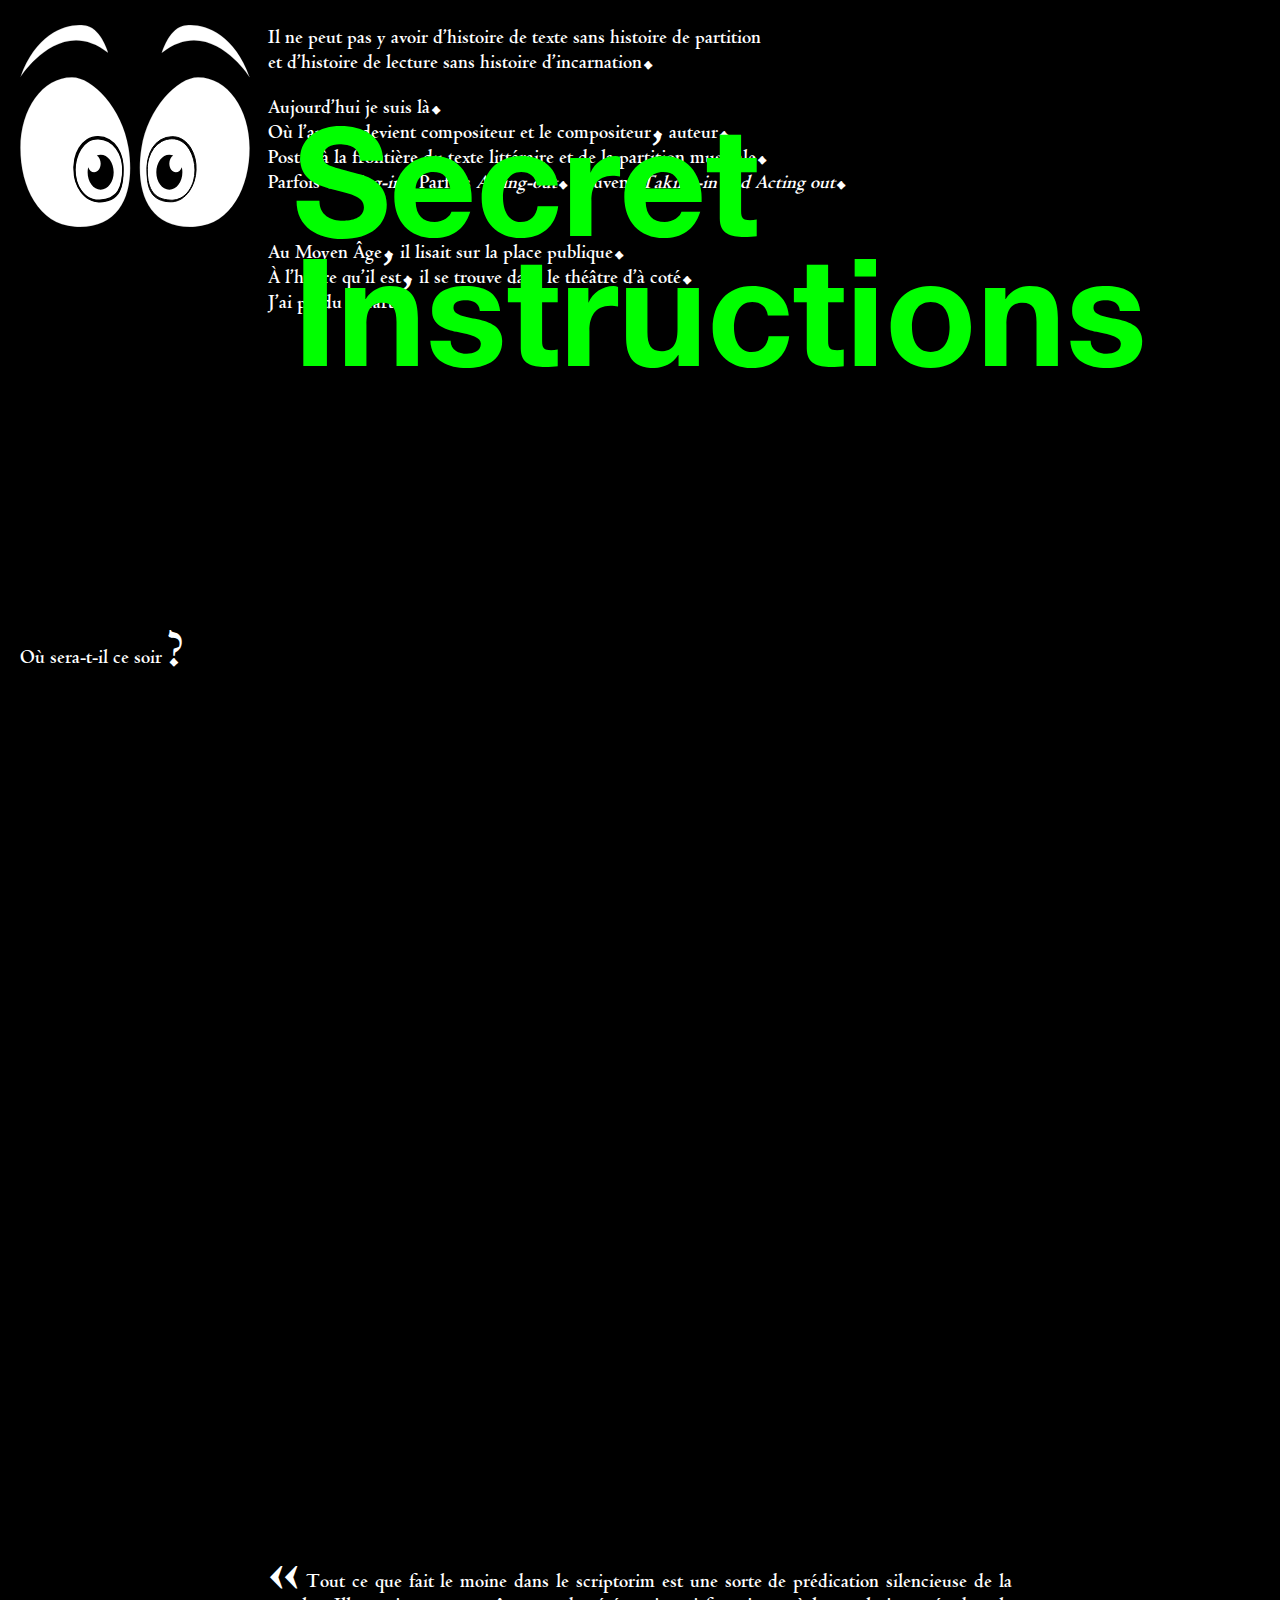
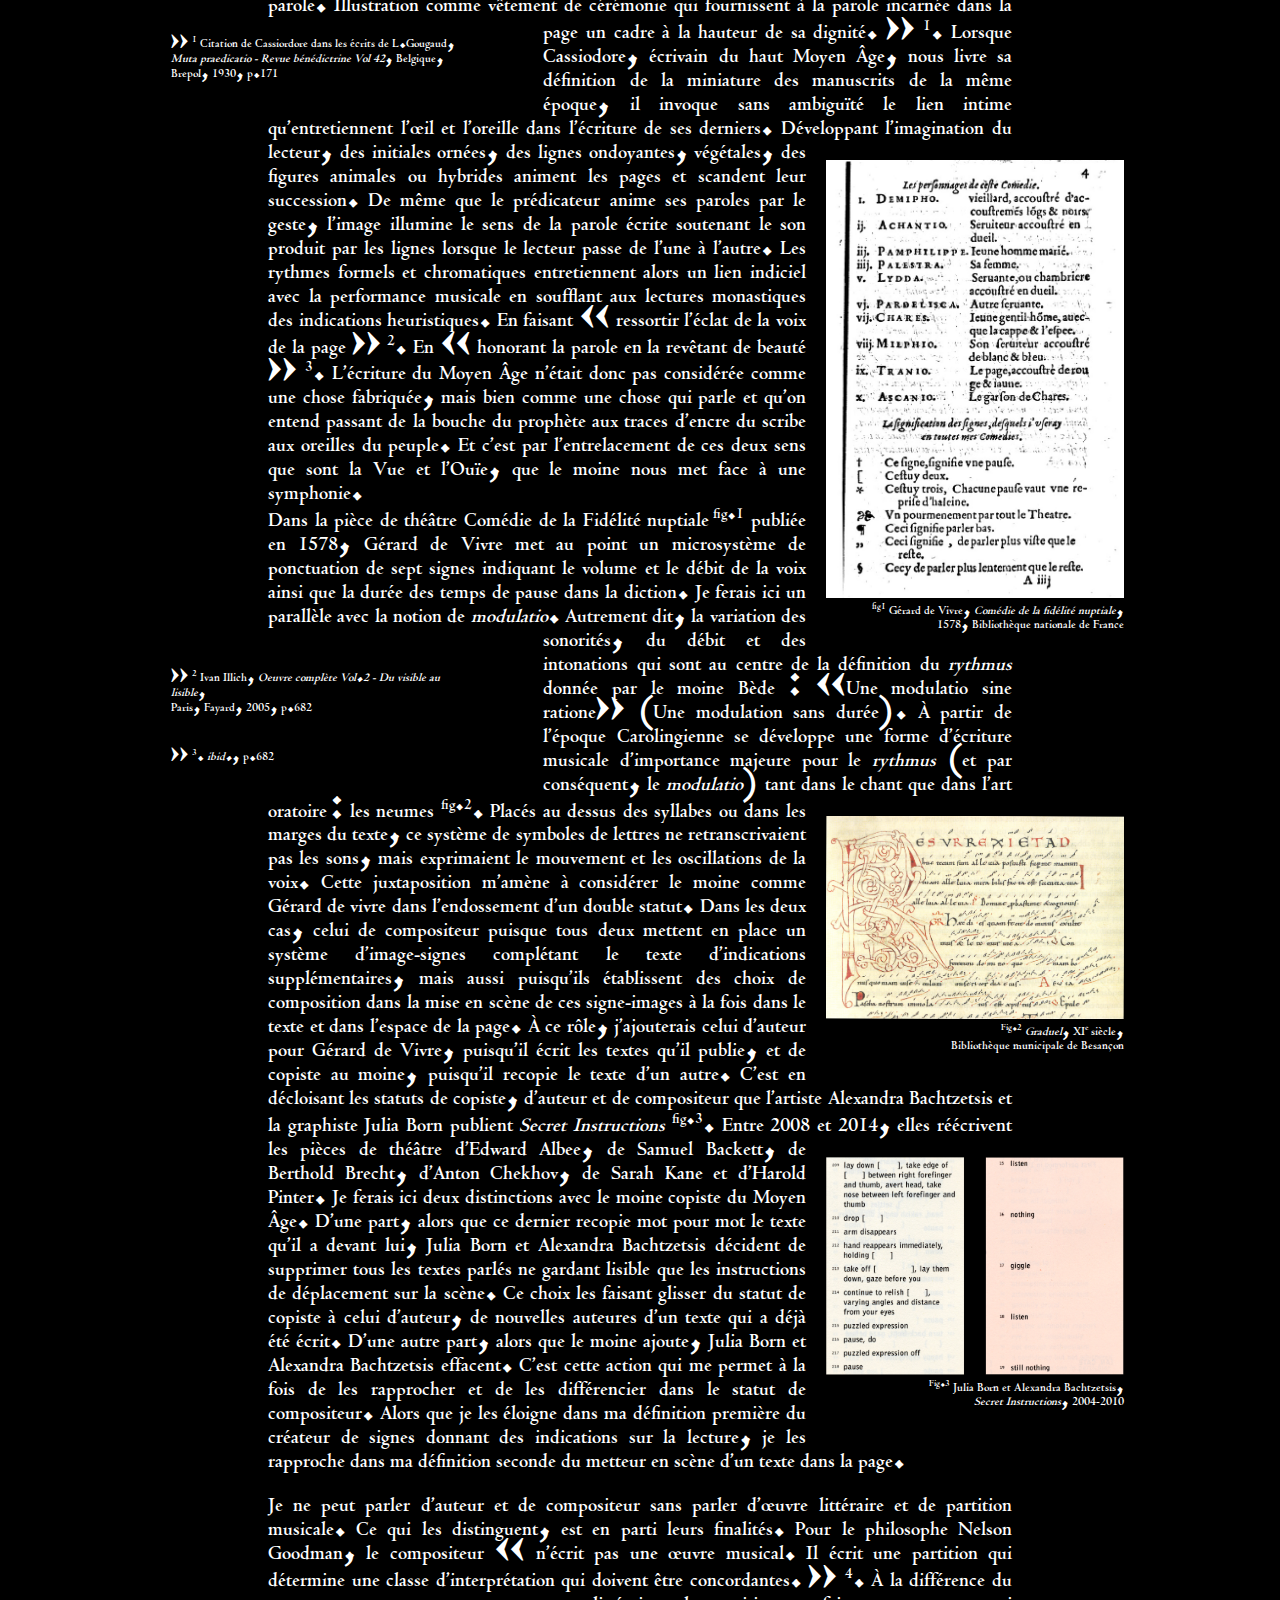
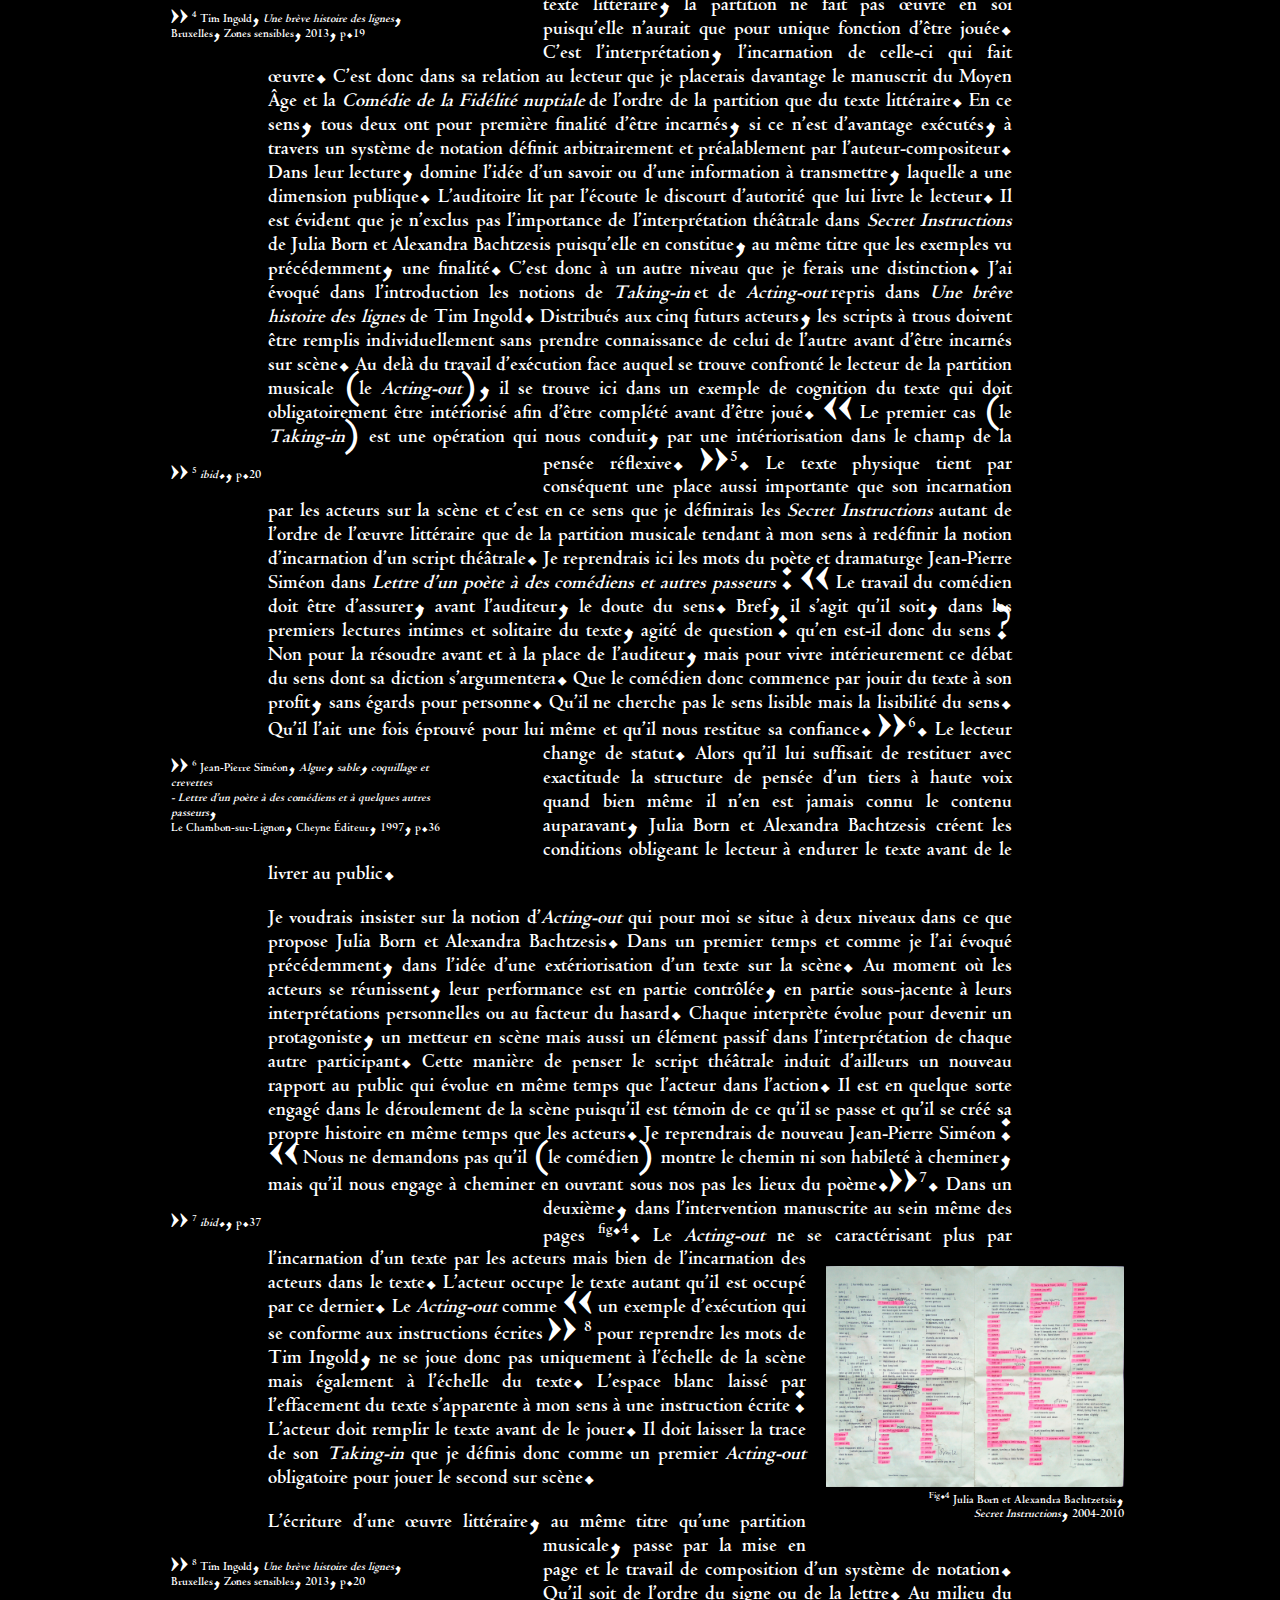
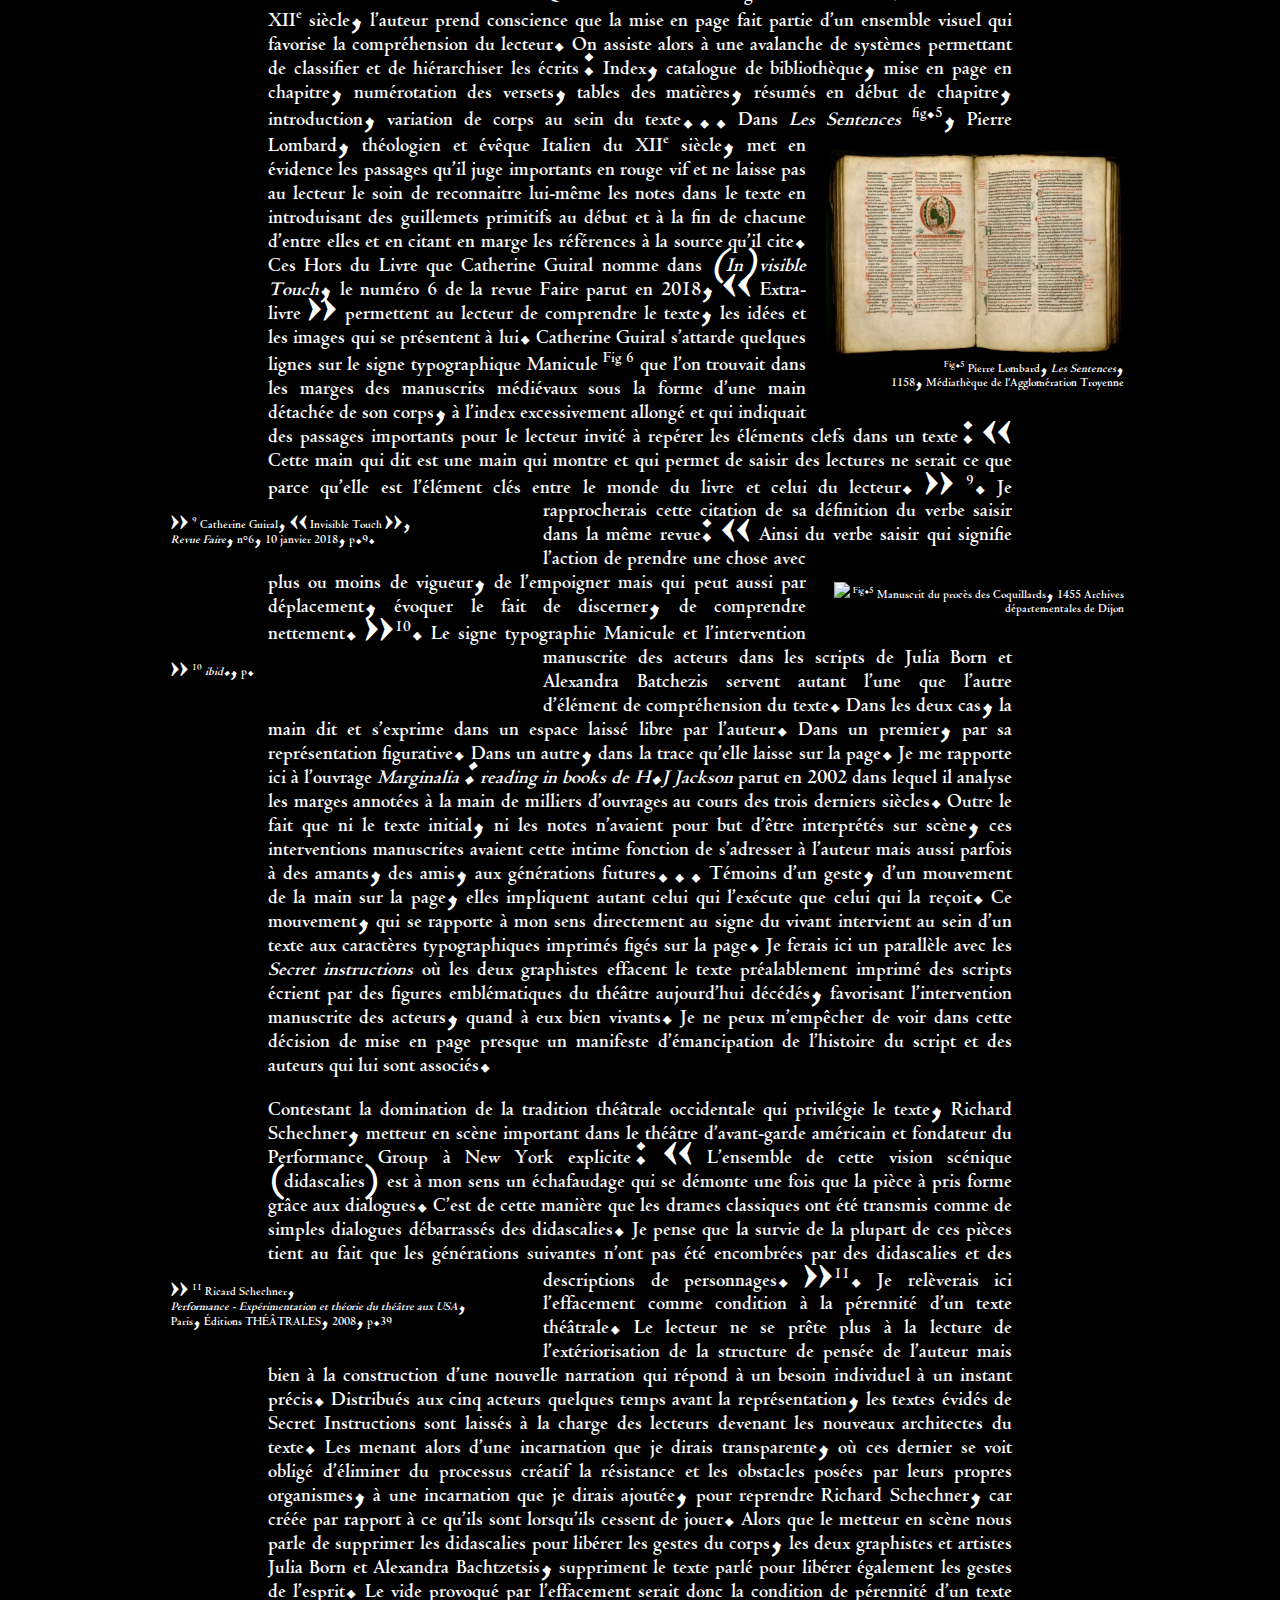
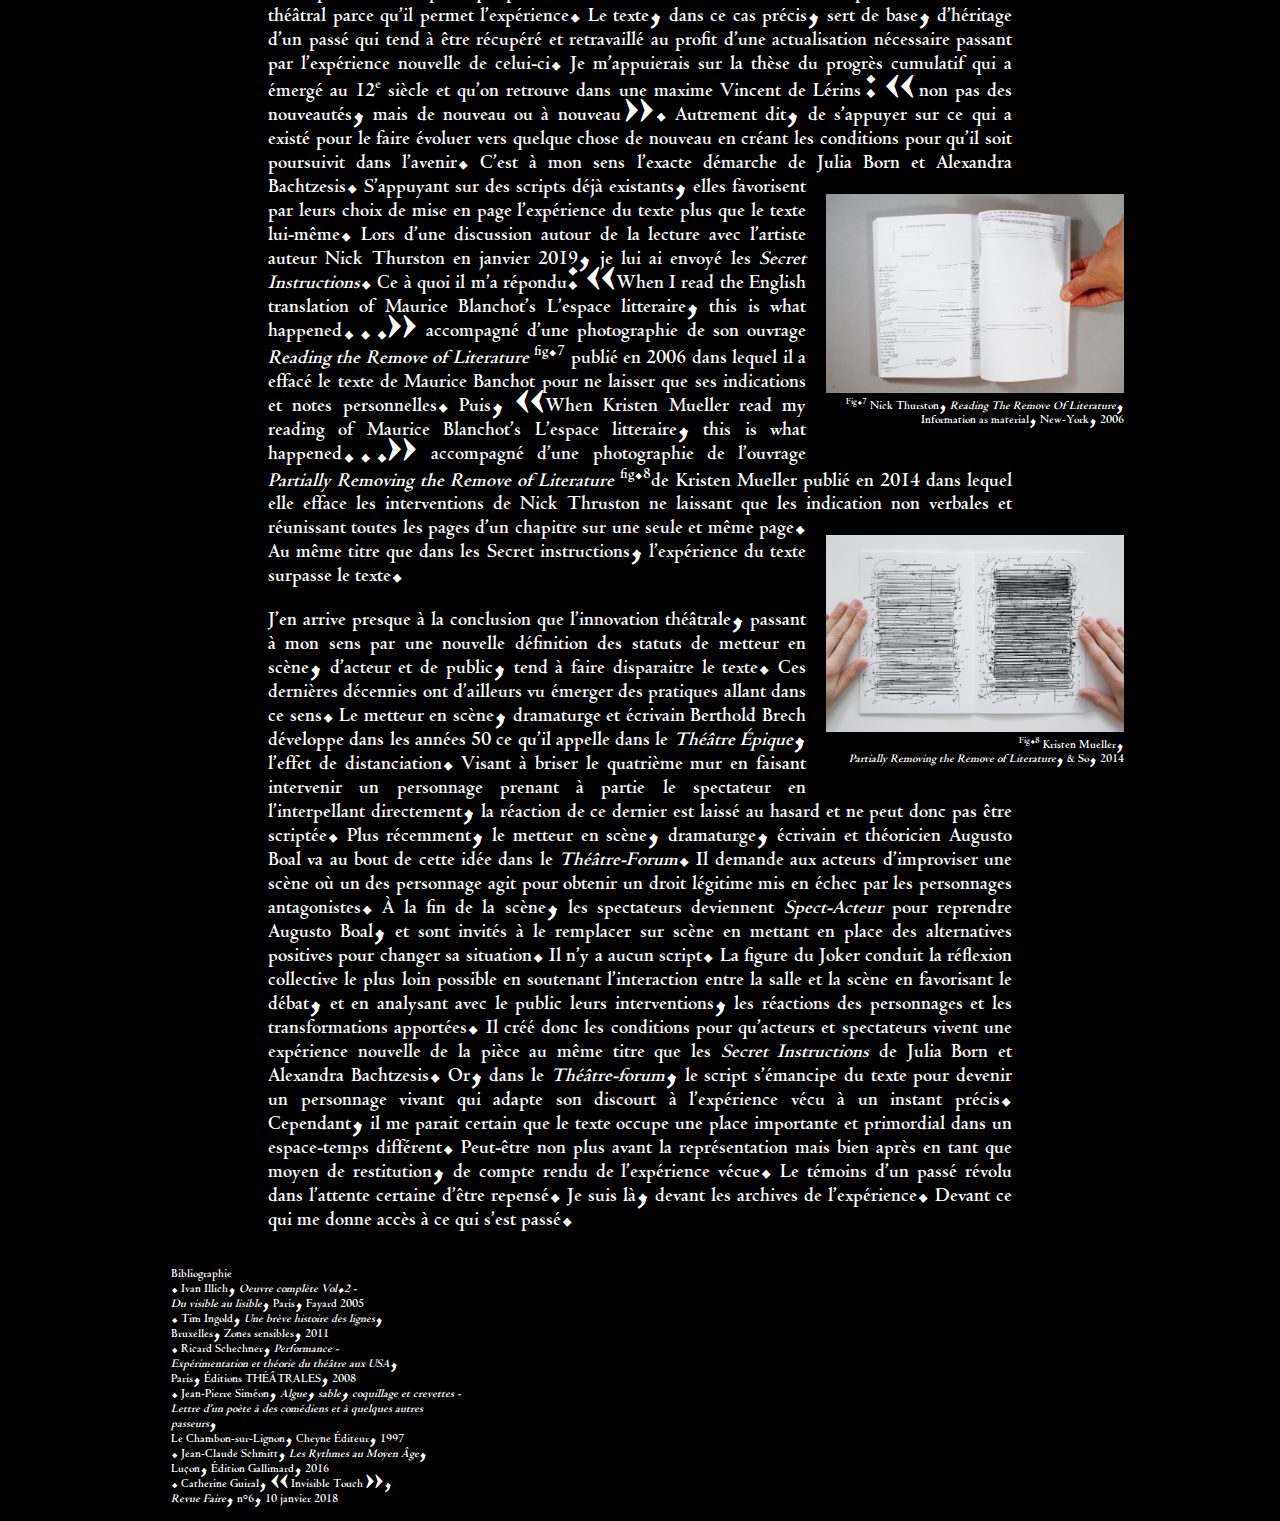
==== secretinstructions.html @ 01f05ad4 "03/06" ====
<!DOCTYPE html>
<html xmlns="http://www.w3.org/1999/xhtml" lang="" xml:lang="">
<head>
  <meta charset="utf-8" />
  <meta name="generator" content="pandoc" />
  <meta name="viewport" content="width=device-width, initial-scale=1.0, user-scalable=yes" />
  <title>Secret Instructions</title>
  <style>
      code{white-space: pre-wrap;}
      span.smallcaps{font-variant: small-caps;}
      span.underline{text-decoration: underline;}
      div.column{display: inline-block; vertical-align: top; width: 50%;}
  </style>
  <link rel="stylesheet" href="CSS/CSS.css" />
  <!--[if lt IE 9]>
    <script src="//cdnjs.cloudflare.com/ajax/libs/html5shiv/3.7.3/html5shiv-printshiv.min.js"></script>
  <![endif]-->
</head>
<body>
<header id="title-block-header">
<h1 class="title">Secret<br>Instructions</h1>
</header>
<div class="eyes">
<p><img src="Images/bigeyes3.svg" /></p>
</div>
<div class="p1">
<p>Il ne peut pas y avoir d’histoire de texte sans histoire de partition <br> et d’histoire de lecture sans histoire d’incarnation.</p>
<p>Aujourd’hui je suis là. <br> Où l’auteur devient compositeur et le compositeur, auteur. <br>Postée à la frontière du texte littéraire et de la partition musicale. <br>Parfois <em>Taking-in</em>. Parfois <em>Acting-out</em>. Souvent <em>Taking-in and Acting out</em>.</p>
<p><br>Au Moyen Âge, il lisait sur la place publique. <br>À l’heure qu’il est, il se trouve dans le théâtre d’à coté. <br>J’ai perdu la carte.</p>
</div>
<div class="p2">
<p>Où sera-t-il ce soir ?</p>
</div>
<p>« Tout ce que fait le moine dans le scriptorim est une sorte de prédication silencieuse de la parole. Illustration comme vêtement de cérémonie qui fournissent à la parole incarnée dans la page un cadre à la hauteur de sa dignité. » <sup>1</sup>. <span class="habillage"> » <sup>1</sup> Citation de Cassiordore dans les écrits de L.Gougaud, <br> <em>Muta praedicatio - Revue bénédictrine Vol 42</em>, Belgique, <br> Brepol, 1930, p.171</span> Lorsque Cassiodore, écrivain du haut Moyen Âge, nous livre sa définition de la miniature des manuscrits de la même époque, il invoque sans ambiguïté le lien intime qu’entretiennent l’œil et l’oreille dans l’écriture de ses derniers. Développant l’imagination du lecteur, des initiales ornées, des lignes ondoyantes, <span class="habillage-droite"><img src="Images/gdv.jpg" /> <sup>fig1</sup> Gérard de Vivre, <em>Comédie de la fidélité nuptiale</em>, <br> 1578, Bibliothèque nationale de France</span> végétales, des figures animales ou hybrides animent les pages et scandent leur succession. De même que le prédicateur anime ses paroles par le geste, l’image illumine le sens de la parole écrite soutenant le son produit par les lignes lorsque le lecteur passe de l’une à l’autre. Les rythmes formels et chromatiques entretiennent alors un lien indiciel avec la performance musicale en soufflant aux lectures monastiques des indications heuristiques. En faisant « ressortir l’éclat <span class="habillage"> » <sup>2</sup> Ivan Illich, <em>Oeuvre complète Vol.2 - Du visible au lisible</em>, <br> Paris, Fayard, 2005, p.682 </span> de la voix de la page » <sup>2</sup></sup>. En « honorant la parole en la revêtant de beauté » <sup>3</sup>. <span class="habillage"> » <sup>3</sup>. <em>ibid.</em>, p.682 </span> L’écriture du Moyen Âge n’était donc pas considérée comme une chose fabriquée, mais bien comme une chose qui parle et qu’on entend passant de la bouche du prophète aux traces d’encre du scribe aux oreilles du peuple. Et c’est par l’entrelacement de ces deux sens que sont la Vue et l’Ouïe, que le moine nous met face à une symphonie. <br> Dans la pièce de théâtre Comédie de la Fidélité nuptiale <sup>fig.1</sup> publiée en 1578, Gérard de Vivre met au point un microsystème de ponctuation de sept signes indiquant le volume et le débit de la voix ainsi que la durée des temps de pause dans la diction. Je ferais ici un parallèle avec la notion de <em>modulatio</em>. Autrement dit, la variation des sonorités, du débit et des intonations qui sont au centre de la définition du <em>rythmus</em> donnée par le moine Bède : «Une modulatio sine ratione» (Une modulation sans durée). À partir de l’époque Carolingienne se développe une forme d’écriture musicale d’importance majeure pour le <em>rythmus</em> (et par conséquent, le <em>modulatio</em>) tant dans le chant que dans l’art oratoire : les neumes <sup>fig.2</sup>. <span class="habillage-droite"><img src="Images/neumes.png" /> <sup>Fig.2</sup> <em>Graduel</em>, XI<sup>e</sup> siècle, <br> Bibliothèque municipale de Besançon</span> Placés au dessus des syllabes ou dans les marges du texte, ce système de symboles de lettres ne retranscrivaient pas les sons, mais exprimaient le mouvement et les oscillations de la voix. Cette juxtaposition m’amène à considérer le moine comme Gérard de vivre dans l’endossement d’un double statut. Dans les deux cas, celui de compositeur puisque tous deux mettent en place un système d’image-signes complétant le texte d’indications supplémentaires, mais aussi puisqu’ils établissent des choix de composition dans la mise en scène de ces signe-images à la fois dans le texte et dans l’espace de la page. À ce rôle, j’ajouterais celui d’auteur pour Gérard de Vivre, puisqu’il écrit les textes qu’il publie, et de copiste au moine, puisqu’il recopie le texte d’un autre. C’est en décloisant les statuts de copiste, d’auteur et de compositeur que l’artiste Alexandra Bachtzetsis et la graphiste Julia Born publient <em>Secret Instructions</em> <sup>fig.3</sup>. Entre 2008 et 2014, elles réécrivent les pièces de théâtre d’Edward Albee, <span class="habillage-droite"><img src="Images/SecretInstructions3.jpg" /> <sup>Fig.3</sup> Julia Born et Alexandra Bachtzetsis, <br> <em>Secret Instructions</em>, 2004-2010</span> de Samuel Backett, de Berthold Brecht, d’Anton Chekhov, de Sarah Kane et d’Harold Pinter. Je ferais ici deux distinctions avec le moine copiste du Moyen Âge. D’une part, alors que ce dernier recopie mot pour mot le texte qu’il a devant lui, Julia Born et Alexandra Bachtzetsis décident de supprimer tous les textes parlés ne gardant lisible que les instructions de déplacement sur la scène. Ce choix les faisant glisser du statut de copiste à celui d’auteur, de nouvelles auteures d’un texte qui a déjà été écrit. D’une autre part, alors que le moine ajoute, Julia Born et Alexandra Bachtzetsis effacent. C’est cette action qui me permet à la fois de les rapprocher et de les différencier dans le statut de compositeur. Alors que je les éloigne dans ma définition première du créateur de signes donnant des indications sur la lecture, je les rapproche dans ma définition seconde du metteur en scène d’un texte dans la page.</p>
<p>Je ne peut parler d’auteur et de compositeur sans parler d’œuvre littéraire et de partition musicale. Ce qui les distinguent, est en parti leurs finalités. Pour le philosophe Nelson Goodman, le compositeur « n’écrit pas une œuvre musical. Il écrit une partition qui détermine une classe d’interprétation qui doivent être concordantes. » <sup>4</sup>.<span class="habillage"> » <sup>4</sup> Tim Ingold, <em>Une brève histoire des lignes</em>, <br> Bruxelles, Zones sensibles, 2013, p.19 </span> À la différence du texte littéraire, la partition ne fait pas œuvre en soi puisqu’elle n’aurait que pour unique fonction d’être jouée. C’est l’interprétation, l’incarnation de celle-ci qui fait œuvre. C’est donc dans sa relation au lecteur que je placerais davantage le manuscrit du Moyen Âge et la <em>Comédie de la Fidélité nuptiale</em> de l’ordre de la partition que du texte littéraire. En ce sens, tous deux ont pour première finalité d’être incarnés, si ce n’est d’avantage exécutés, à travers un système de notation définit arbitrairement et préalablement par l’auteur-compositeur. Dans leur lecture, domine l’idée d’un savoir ou d’une information à transmettre, laquelle a une dimension publique. L’auditoire lit par l’écoute le discourt d’autorité que lui livre le lecteur. Il est évident que je n’exclus pas l’importance de l’interprétation théâtrale dans <em>Secret Instructions</em> de Julia Born et Alexandra Bachtzesis puisqu’elle en constitue, au même titre que les exemples vu précédemment, une finalité. C’est donc à un autre niveau que je ferais une distinction. J’ai évoqué dans l’introduction les notions de <em>Taking-in</em> et de <em>Acting-out</em> repris dans <em>Une brêve histoire des lignes</em> de Tim Ingold. Distribués aux cinq futurs acteurs, les scripts à trous doivent être remplis individuellement sans prendre connaissance de celui de l’autre avant d’être incarnés sur scène. Au delà du travail d’exécution face auquel se trouve confronté le lecteur de la partition musicale (le <em>Acting-out</em>), il se trouve ici dans un exemple de cognition du texte qui doit obligatoirement être intériorisé afin d’être complété avant d’être joué. « Le premier cas (le <em>Taking-in</em>) est une opération qui nous conduit, par une intériorisation dans le champ de la pensée réflexive. »<sup>5</sup>. <span class="habillage"> » <sup>5</sup> <em>ibid.</em>, p.20 </span> Le texte physique tient par conséquent une place aussi importante que son incarnation par les acteurs sur la scène et c’est en ce sens que je définirais les <em>Secret Instructions</em> autant de l’ordre de l’œuvre littéraire que de la partition musicale tendant à mon sens à redéfinir la notion d’incarnation d’un script théâtrale. Je reprendrais ici les mots du poète et dramaturge Jean-Pierre Siméon dans <em>Lettre d’un poète à des comédiens et autres passeurs</em> : « Le travail du comédien doit être d’assurer, avant l’auditeur, le doute du sens. Bref, il s’agit qu’il soit, dans les premiers lectures intimes et solitaire du texte, agité de question : qu’en est-il donc du sens ? Non pour la résoudre avant et à la place de l’auditeur, mais pour vivre intérieurement ce débat du sens dont sa diction s’argumentera. Que le comédien donc commence par jouir du texte à son profit, sans égards pour personne. Qu’il ne cherche pas le sens lisible mais la lisibilité du sens. Qu’il l’ait une fois éprouvé pour lui même et qu’il nous restitue sa confiance. »<sup>6</sup>. <span class="habillage"> » <sup>6</sup> Jean-Pierre Siméon, <em>Algue, sable, coquillage et crevettes <br> - Lettre d’un poète à des comédiens et à quelques autres passeurs</em>, <br> Le Chambon-sur-Lignon, Cheyne Éditeur, 1997, p.36 </span> Le lecteur change de statut. Alors qu’il lui suffisait de restituer avec exactitude la structure de pensée d’un tiers à haute voix quand bien même il n’en est jamais connu le contenu auparavant, Julia Born et Alexandra Bachtzesis créent les conditions obligeant le lecteur à endurer le texte avant de le livrer au public.</p>
<p>Je voudrais insister sur la notion d’<em>Acting-out</em> qui pour moi se situe à deux niveaux dans ce que propose Julia Born et Alexandra Bachtzesis. Dans un premier temps et comme je l’ai évoqué précédemment, dans l’idée d’une extériorisation d’un texte sur la scène. Au moment où les acteurs se réunissent, leur performance est en partie contrôlée, en partie sous-jacente à leurs interprétations personnelles ou au facteur du hasard. Chaque interprète évolue pour devenir un protagoniste, un metteur en scène mais aussi un élément passif dans l’interprétation de chaque autre participant. Cette manière de penser le script théâtrale induit d’ailleurs un nouveau rapport au public qui évolue en même temps que l’acteur dans l’action. Il est en quelque sorte engagé dans le déroulement de la scène puisqu’il est témoin de ce qu’il se passe et qu’il se créé sa propre histoire en même temps que les acteurs. Je reprendrais de nouveau Jean-Pierre Siméon : « Nous ne demandons pas qu’il (le comédien) montre le chemin ni son habileté à cheminer, mais qu’il nous engage à cheminer en ouvrant sous nos pas les lieux du poème.»<sup>7</sup>. <span class="habillage"> » <sup>7</sup> <em>ibid.</em>, p.37 </span> Dans un deuxième, dans l’intervention manuscrite au sein même des pages <sup>fig.4</sup>. </sup><span class="habillage-droite"><img src="Images/SecretInstructions2.jpg" /> <sup>Fig.4</sup> Julia Born et Alexandra Bachtzetsis, <br> <em>Secret Instructions</em>, 2004-2010</span> Le <em>Acting-out</em> ne se caractérisant plus par l’incarnation d’un texte par les acteurs mais bien de l’incarnation des acteurs dans le texte. L’acteur occupe le texte autant qu’il est occupé par ce dernier. Le <em>Acting-out</em> comme « un exemple d’exécution qui se conforme aux instructions écrites » <sup>8</sup> <span class="habillage"> » <sup>8</sup> Tim Ingold, <em>Une brève histoire des lignes</em>, <br> Bruxelles, Zones sensibles, 2013, p.20 </span> pour reprendre les mots de Tim Ingold, ne se joue donc pas uniquement à l’échelle de la scène mais également à l’échelle du texte. L’espace blanc laissé par l’effacement du texte s’apparente à mon sens à une instruction écrite : L’acteur doit remplir le texte avant de le jouer. Il doit laisser la trace de son <em>Taking-in</em> que je définis donc comme un premier <em>Acting-out</em> obligatoire pour jouer le second sur scène.</p>
<p>L’écriture d’une œuvre littéraire, au même titre qu’une partition musicale, passe par la mise en page et le travail de composition d’un système de notation. Qu’il soit de l’ordre du signe ou de la lettre. Au milieu du XII<sup>e</sup> siècle, l’auteur prend conscience que la mise en page fait partie d’un ensemble visuel qui favorise la compréhension du lecteur. On assiste alors à une avalanche de systèmes permettant de classifier et de hiérarchiser les écrits : Index, catalogue de bibliothèque, mise en page en chapitre, numérotation des versets, tables des matières, résumés en début de chapitre, introduction, variation de corps au sein du texte… Dans <em>Les Sentences</em> <sup>fig.5</sup>, <span class="habillage-droite"><img src="Images/PierreLombard.jpg" /> <sup>Fig.5</sup> Pierre Lombard, <em>Les Sentences</em>, <br> 1158, Médiathèque de l’Agglomération Troyenne</span> Pierre Lombard, théologien et évêque Italien du XII<sup>e</sup> siècle, met en évidence les passages qu’il juge importants en rouge vif et ne laisse pas au lecteur le soin de reconnaitre lui-même les notes dans le texte en introduisant des guillemets primitifs au début et à la fin de chacune d’entre elles et en citant en marge les références à la source qu’il cite. Ces Hors du Livre que Catherine Guiral nomme dans <em>(In)visible Touch</em>, le numéro 6 de la revue Faire parut en 2018, « Extra-livre » permettent au lecteur de comprendre le texte, les idées et les images qui se présentent à lui. Catherine Guiral s’attarde quelques lignes sur le signe typographique Manicule <sup>Fig 6</sup> que l’on trouvait dans les marges des manuscrits médiévaux sous la forme d’une main détachée de son corps, à l’index excessivement allongé et qui indiquait des passages importants pour le lecteur invité à repérer les éléments clefs dans un texte : « Cette main qui dit est une main qui montre et qui permet de saisir des lectures ne serait ce que parce qu’elle est l’élément clés entre le monde du livre et celui du lecteur. » <sup>9</sup>. <span class="habillage"> » <sup>9</sup> Catherine Guiral, « Invisible Touch », <br> <em>Revue Faire</em>, n°6, 10 janvier 2018, p.9. </span> <span class="habillage-droite"><img src="Coqu.jpg" /> <sup>Fig.5</sup> Manuscrit du procès des Coquillards, 1455 Archives départementales de Dijon </span> Je rapprocherais cette citation de sa définition du verbe saisir dans la même revue: « Ainsi du verbe saisir qui signifie l’action de prendre une chose avec plus ou moins de vigueur, de l’empoigner mais qui peut aussi par déplacement, évoquer le fait de discerner, de comprendre nettement. »<sup>10</sup>. <span class="habillage"> » <sup>10</sup> <em>ibid.</em>, p. </span> Le signe typographie Manicule et l’intervention manuscrite des acteurs dans les scripts de Julia Born et Alexandra Batchezis servent autant l’une que l’autre d’élément de compréhension du texte. Dans les deux cas, la main dit et s’exprime dans un espace laissé libre par l’auteur. Dans un premier, par sa représentation figurative. Dans un autre, dans la trace qu’elle laisse sur la page. Je me rapporte ici à l’ouvrage <em>Marginalia : reading in books de H.J Jackson</em> parut en 2002 dans lequel il analyse les marges annotées à la main de milliers d’ouvrages au cours des trois derniers siècles. Outre le fait que ni le texte initial, ni les notes n’avaient pour but d’être interprétés sur scène, ces interventions manuscrites avaient cette intime fonction de s’adresser à l’auteur mais aussi parfois à des amants, des amis, aux générations futures… Témoins d’un geste, d’un mouvement de la main sur la page, elles impliquent autant celui qui l’exécute que celui qui la reçoit. Ce mouvement, qui se rapporte à mon sens directement au signe du vivant intervient au sein d’un texte aux caractères typographiques imprimés figés sur la page. Je ferais ici un parallèle avec les <em>Secret instructions</em> où les deux graphistes effacent le texte préalablement imprimé des scripts écrient par des figures emblématiques du théâtre aujourd’hui décédés, favorisant l’intervention manuscrite des acteurs, quand à eux bien vivants. Je ne peux m’empêcher de voir dans cette décision de mise en page presque un manifeste d’émancipation de l’histoire du script et des auteurs qui lui sont associés.</p>
<p>Contestant la domination de la tradition théâtrale occidentale qui privilégie le texte, Richard Schechner, metteur en scène important dans le théâtre d’avant-garde américain et fondateur du Performance Group à New York explicite : « L’ensemble de cette vision scénique (didascalies) est à mon sens un échafaudage qui se démonte une fois que la pièce à pris forme grâce aux dialogues. C’est de cette manière que les drames classiques ont été transmis comme de simples dialogues débarrassés des didascalies. Je pense que la survie de la plupart de ces pièces tient au fait que les générations suivantes n’ont pas été encombrées par des didascalies et des descriptions de personnages. »<sup>11</sup>. <span class="habillage"> » <sup>11</sup> Ricard Schechner, <br> <em>Performance - Expérimentation et théorie du théâtre aux USA</em>, <br> Paris, Éditions THÉÂTRALES, 2008, p.39 </span> Je relèverais ici l’effacement comme condition à la pérennité d’un texte théâtrale. Le lecteur ne se prête plus à la lecture de l’extériorisation de la structure de pensée de l’auteur mais bien à la construction d’une nouvelle narration qui répond à un besoin individuel à un instant précis. Distribués aux cinq acteurs quelques temps avant la représentation, les textes évidés de Secret Instructions sont laissés à la charge des lecteurs devenant les nouveaux architectes du texte. Les menant alors d’une incarnation que je dirais transparente, où ces dernier se voit obligé d’éliminer du processus créatif la résistance et les obstacles posées par leurs propres organismes, à une incarnation que je dirais ajoutée, pour reprendre Richard Schechner, car créée par rapport à ce qu’ils sont lorsqu’ils cessent de jouer. Alors que le metteur en scène nous parle de supprimer les didascalies pour libérer les gestes du corps, les deux graphistes et artistes Julia Born et Alexandra Bachtzetsis, suppriment le texte parlé pour libérer également les gestes de l’esprit. Le vide provoqué par l’effacement serait donc la condition de pérennité d’un texte théâtral parce qu’il permet l’expérience. Le texte, dans ce cas précis, sert de base, d’héritage d’un passé qui tend à être récupéré et retravaillé au profit d’une actualisation nécessaire passant par l’expérience nouvelle de celui-ci. Je m’appuierais sur la thèse du progrès cumulatif qui a émergé au 12<sup>e</sup> siècle et qu’on retrouve dans une maxime Vincent de Lérins : « non pas des nouveautés, mais de nouveau ou à nouveau ». Autrement dit, de s’appuyer sur ce qui a existé pour le faire évoluer vers quelque chose de nouveau en créant les conditions pour qu’il soit poursuivit dans l’avenir. C’est à mon sens l’exacte démarche de Julia Born et Alexandra Bachtzesis. <span class="habillage-droite"><img src="Images/Nt.jpg" /> <sup>Fig.7</sup> Nick Thurston, <em>Reading The Remove Of Literature</em>, <br> Information as material, New-York, 2006 </span> S’appuyant sur des scripts déjà existants, elles favorisent par leurs choix de mise en page l’expérience du texte plus que le texte lui-même. Lors d’une discussion autour de la lecture avec l’artiste auteur Nick Thurston en janvier 2019, je lui ai envoyé les <em>Secret Instructions</em>. Ce à quoi il m’a répondu: «When I read the English translation of Maurice Blanchot’s L’espace litteraire, this is what happened…» accompagné d’une photographie de son ouvrage <em>Reading the Remove of Literature</em> <sup>fig.7</sup> publié en 2006 dans lequel il a effacé le texte de Maurice Banchot pour ne laisser que ses indications et notes personnelles. Puis, «When Kristen Mueller read my reading of Maurice Blanchot’s L’espace litteraire, this is what happened…» accompagné d’une photographie de l’ouvrage <em>Partially Removing the Remove of Literature</em> <sup>fig.8</sup>de Kristen Mueller publié en 2014 dans lequel elle efface les interventions de Nick Thruston ne laissant que les indication non verbales et réunissant toutes les pages d’un chapitre sur une seule et même page. <span class="habillage-droite"><img src="Images/Km.jpg" /> <sup>Fig.8</sup> Kristen Mueller, <br> <em>Partially Removing the Remove of Literature</em>, &amp; So, 2014 </span> Au même titre que dans les Secret instructions, l’expérience du texte surpasse le texte.</p>
<p>J’en arrive presque à la conclusion que l’innovation théâtrale, passant à mon sens par une nouvelle définition des statuts de metteur en scène, d’acteur et de public, tend à faire disparaitre le texte. Ces dernières décennies ont d’ailleurs vu émerger des pratiques allant dans ce sens. Le metteur en scène, dramaturge et écrivain Berthold Brech développe dans les années 50 ce qu’il appelle dans le <em>Théâtre Épique</em>, l’effet de distanciation. Visant à briser le quatrième mur en faisant intervenir un personnage prenant à partie le spectateur en l’interpellant directement, la réaction de ce dernier est laissé au hasard et ne peut donc pas être scriptée. Plus récemment, le metteur en scène, dramaturge, écrivain et théoricien Augusto Boal va au bout de cette idée dans le <em>Théâtre-Forum</em>. Il demande aux acteurs d’improviser une scène où un des personnage agit pour obtenir un droit légitime mis en échec par les personnages antagonistes. À la fin de la scène, les spectateurs deviennent <em>Spect-Acteur</em> pour reprendre Augusto Boal, et sont invités à le remplacer sur scène en mettant en place des alternatives positives pour changer sa situation. Il n’y a aucun script. La figure du Joker conduit la réflexion collective le plus loin possible en soutenant l’interaction entre la salle et la scène en favorisant le débat, et en analysant avec le public leurs interventions, les réactions des personnages et les transformations apportées. Il créé donc les conditions pour qu’acteurs et spectateurs vivent une expérience nouvelle de la pièce au même titre que les <em>Secret Instructions</em> de Julia Born et Alexandra Bachtzesis. Or, dans le <em>Théâtre-forum</em>, le script s’émancipe du texte pour devenir un personnage vivant qui adapte son discourt à l’expérience vécu à un instant précis. Cependant, il me parait certain que le texte occupe une place importante et primordial dans un espace-temps différent. Peut-être non plus avant la représentation mais bien après en tant que moyen de restitution, de compte rendu de l’expérience vécue. Le témoins d’un passé révolu dans l’attente certaine d’être repensé. Je suis là, devant les archives de l’expérience. Devant ce qui me donne accès à ce qui s’est passé.</p>
<p><span class="habillage"> Bibliographie <br>. Ivan Illich, <em>Oeuvre complète Vol.2 - <br> Du visible au lisible</em>, Paris, Fayard 2005 <br>. Tim Ingold, <em>Une brève histoire des lignes</em>, <br> Bruxelles, Zones sensibles, 2011 <br>. Ricard Schechner, <em>Performance - <br> Expérimentation et théorie du théâtre aux USA</em>, <br> Paris, Éditions THÉÂTRALES, 2008 <br>. Jean-Pierre Siméon, <em>Algue, sable, coquillage et crevettes - <br> Lettre d’un poète à des comédiens et à quelques autres passeurs</em>, <br>Le Chambon-sur-Lignon, Cheyne Éditeur, 1997 <br>. Jean-Claude Schmitt, <em>Les Rythmes au Moyen Âge</em>, <br> Luçon, Édition Gallimard, 2016 <br>. Catherine Guiral, « Invisible Touch », <br> <em>Revue Faire</em>, n°6, 10 janvier 2018 </span></p>
</body>
</html>
---- CSS/CSS.css ----
@font-face {
	font-family: "Centaur";
	font-weight: 700; /* graisse definie dans fichier de la fonte (verifier dans glyph ou fontlab -> font Info) */
	src: url('../fonts/CentaurM7.otf');

}

@font-face {
	font-family: "Centaur";
	font-weight: 700; /* graisse definie dans fichier de la fonte (verifier dans glyph ou fontlab -> font Info) */
	src: url('../fonts/CentaurM7.otf');

}

em,i {
	font font-family: "Centaur";
}

@font-face {
	font-family: "Helve";
	font-weight: 700; /* graisse definie dans fichier de la fonte (verifier dans glyph ou fontlab -> font Info) */
	src: url('../fonts/HelveticaB.otf');
}

body {
	/* on appelle la famille déclarée via font-face */
	font-family: "Centaur", sans-serif;
	
    /* largeur du document */
	background-color: #000000;
	color: #ffffff;	
	/* marges : left & right = auto = contenu centré dans la page */
	margin: 25px 20px 25px 20px;
	text-align: justify;
	font-size: 20px;
}

p {
	margin: 20px 20% 20px 20%;
}

/* paragraphes */
.p1  {
	line-height: 25px;
	text-align: left;
	margin: 20px 0px 20px 0;
}

.p2 p {

	margin: 330px 0 900px 0;
}

h1 {
	font-size: 150px;
	font-family: "Helve";
	color: #00ff00;
	line-height: 130px;
	text-align: left;
	margin-left: 32%;
}

.eyes {
	position:fixed;
	width:18%;
}

.eyes p {
	margin:0;
}
.eyes img {
	max-width: 100%;
	width: 100%;
	margin: 0;
	height: auto;
}

sup {
	bottom: 30%;
	font-size: 75%;
}


header {
	position: fixed;
}

/*
img {
max-width: 30%;
}*/

.secret img {
	max-width: 30%;
}	

.habillage {
	float: left;
	width: 40%;
    margin-left: -15%;
    margin-right: 10%;

    text-align: left; 
    font-size: 12px;
    line-height: 15px;
    color: #ffffff;
    padding: 15px 0px 15px 15px;

    clear: both;

}

.habillage img {
	width: 100%
	height: auto;
}

.habillage-droite {
    right: 0;
    float: right;
    width: 40%;
    margin-right: -15%;

    font-size: 12px;
    text-align: right;
    line-height: 15%
    color: #ffffff;
    padding: 20px 0 20px 20px;

    clear: both;
}

.habillage-droite img {
	width: 100%;
	height: auto;
}

.habillage p, .habillage-droite p {
	margin: 0;
}
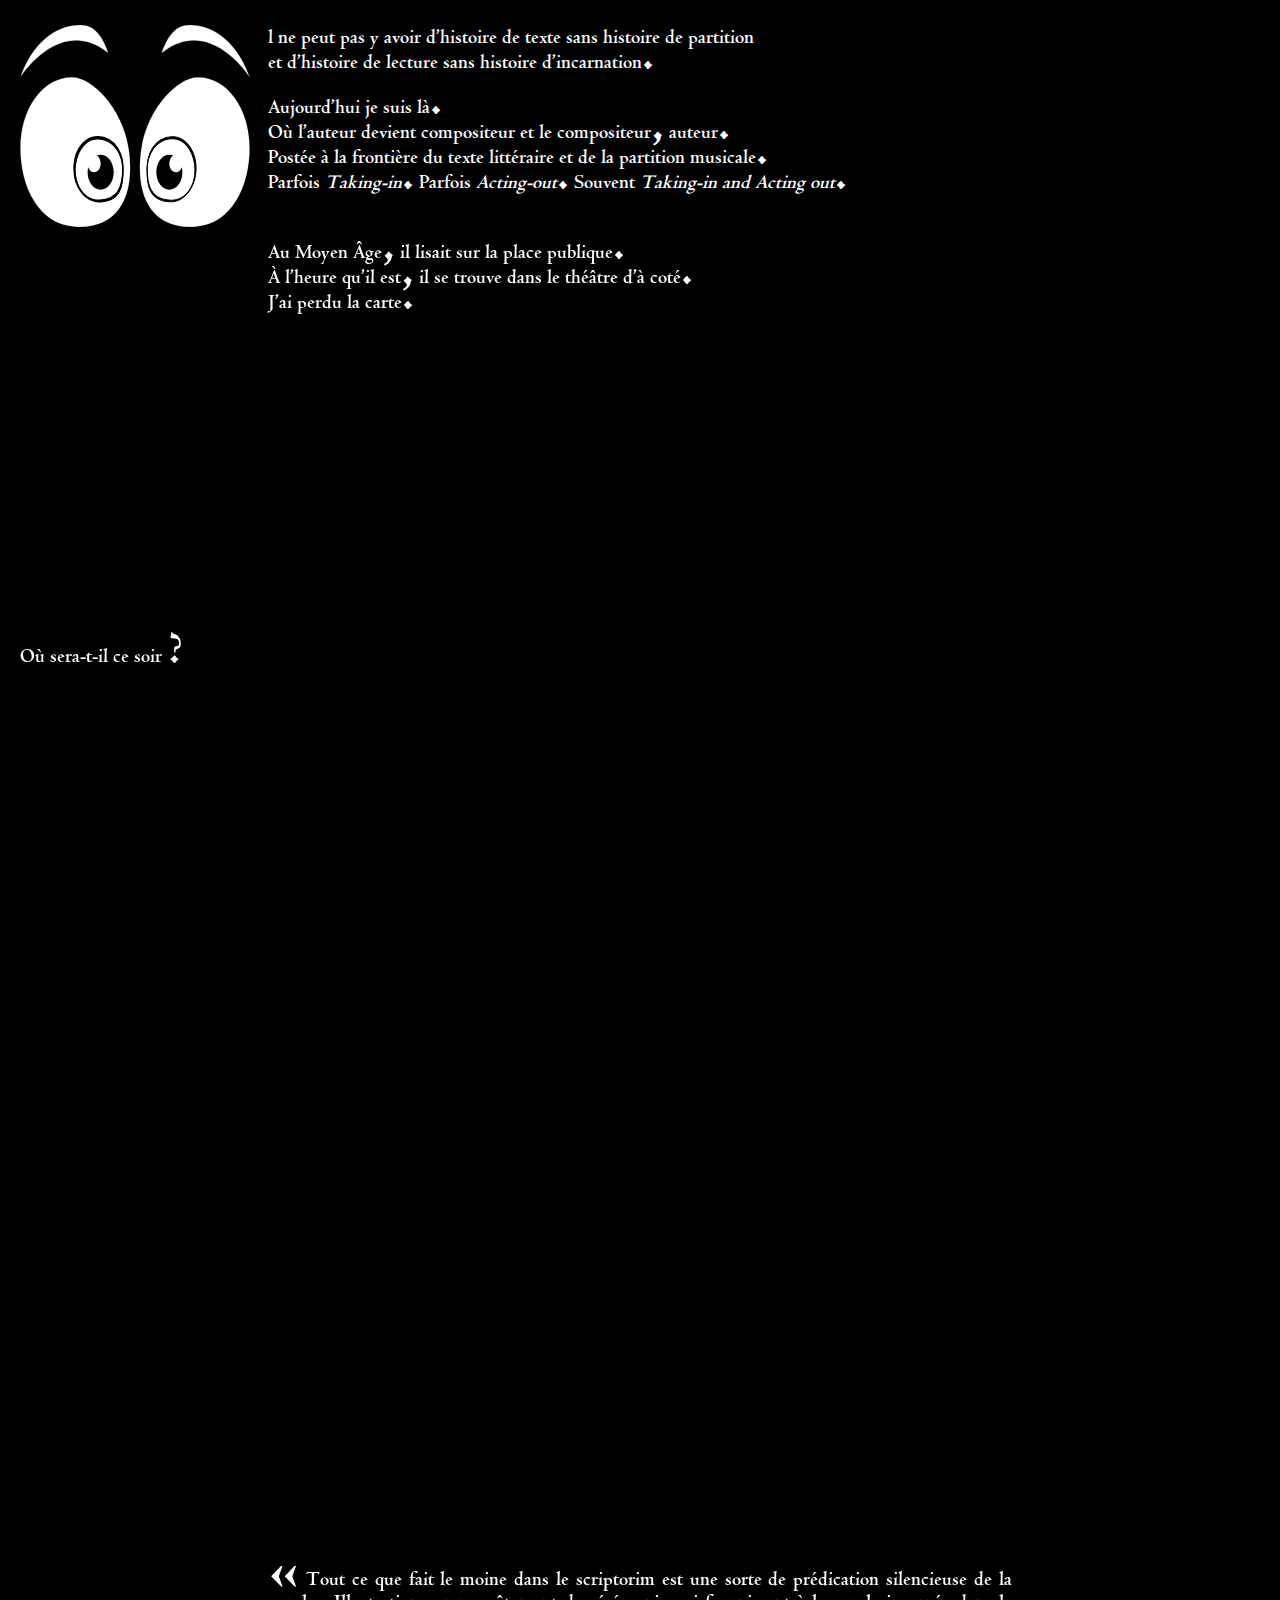
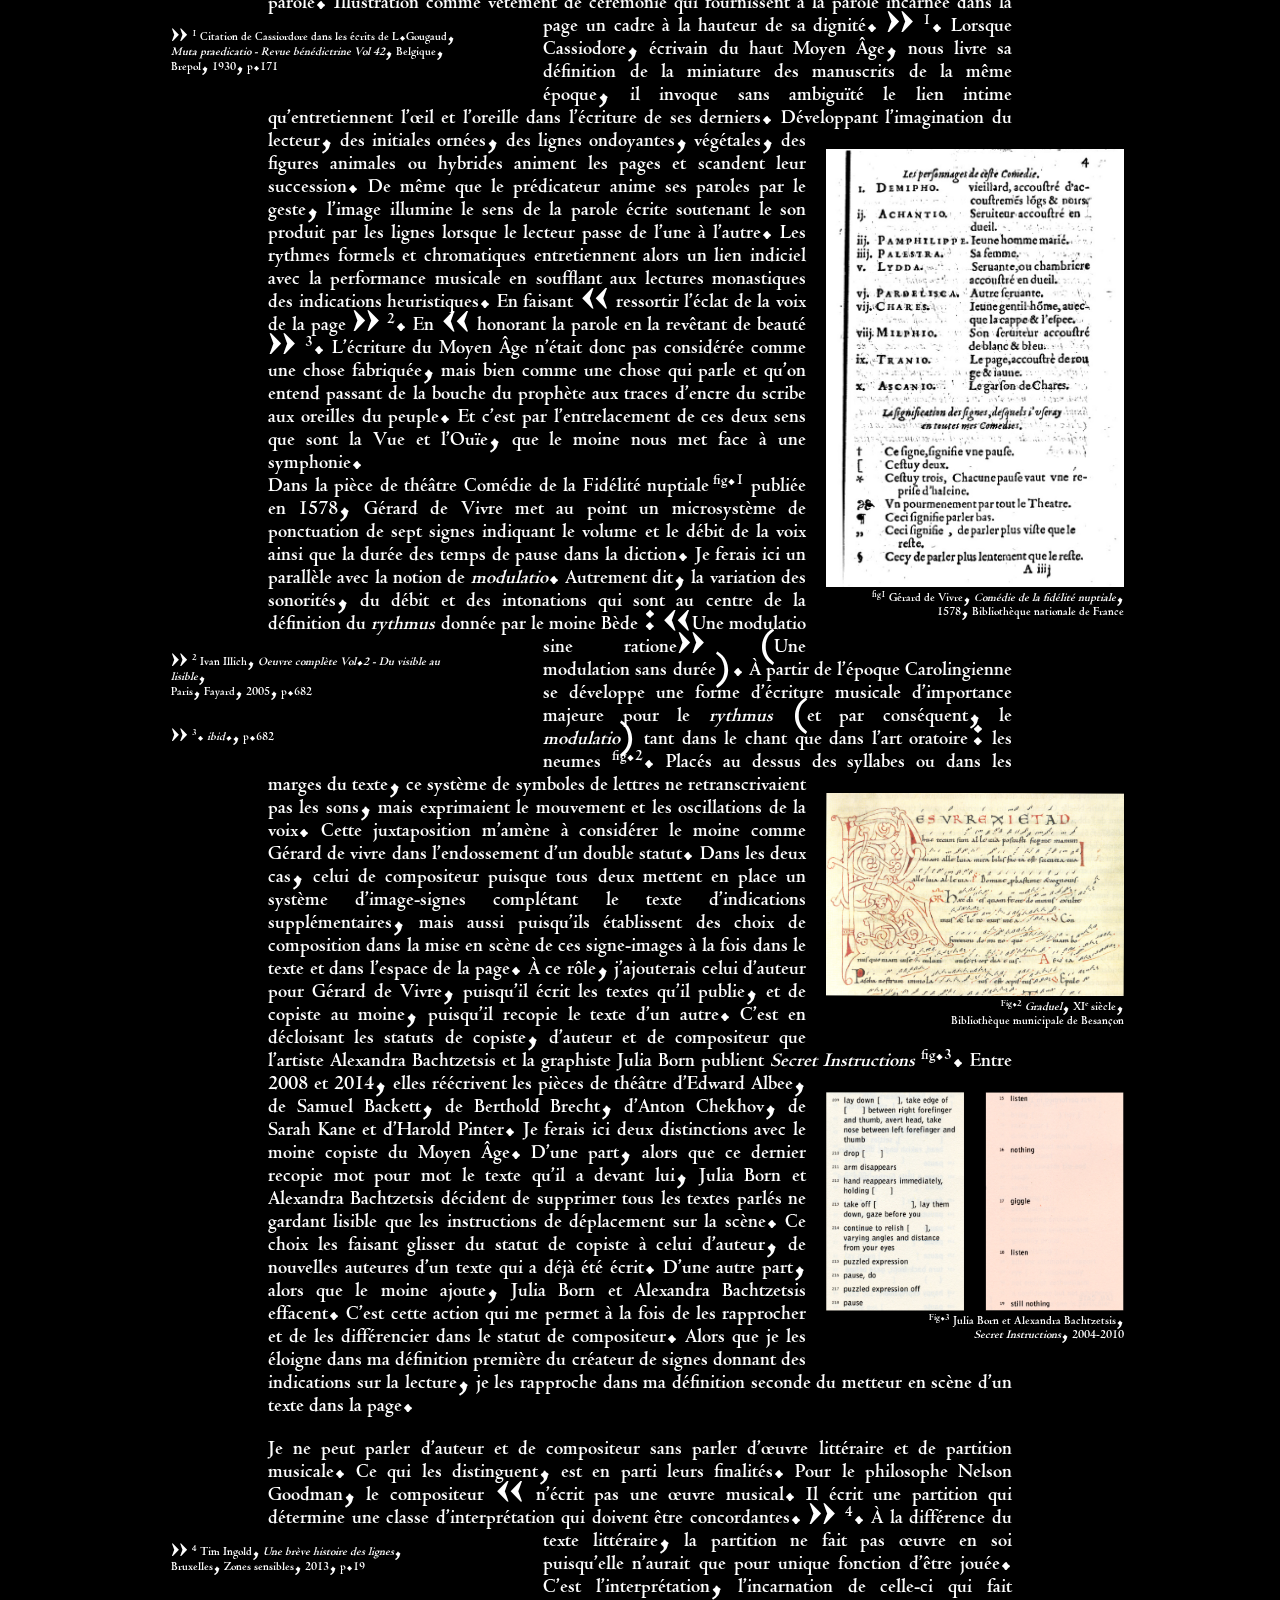
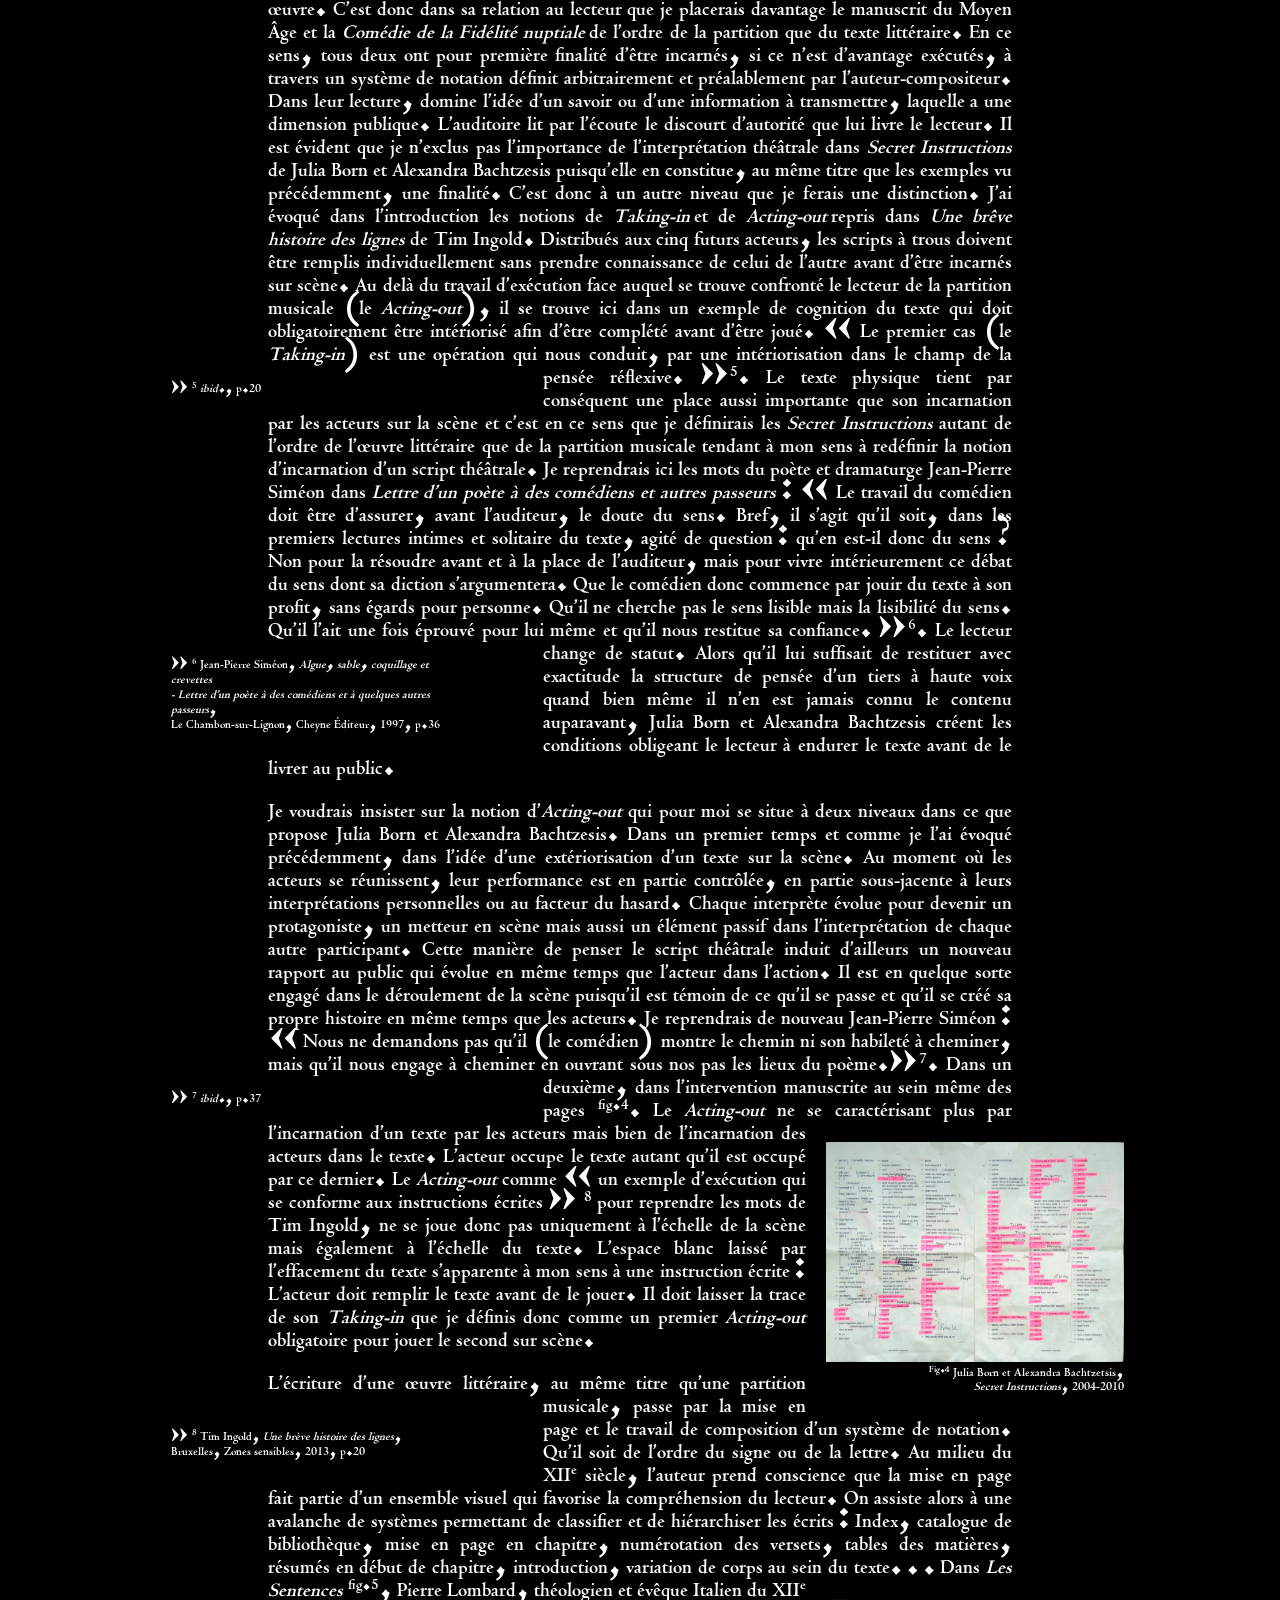
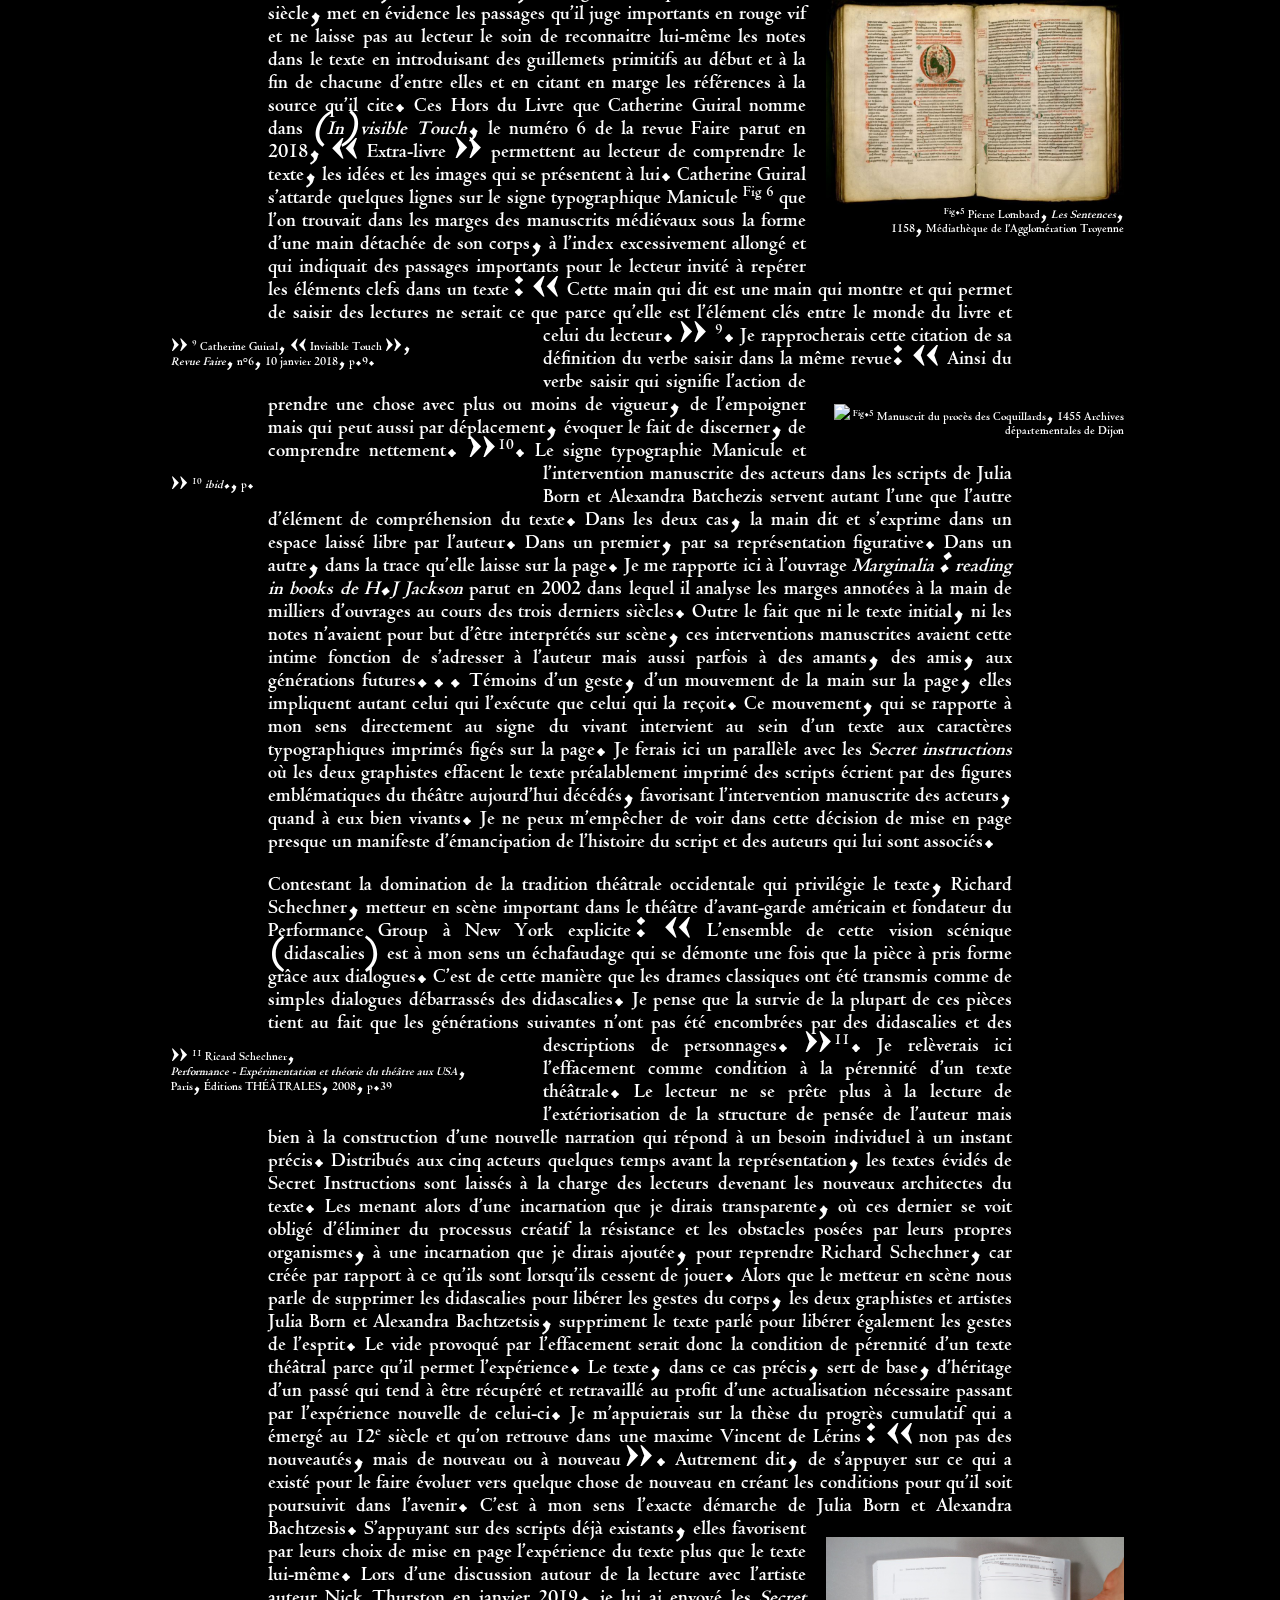
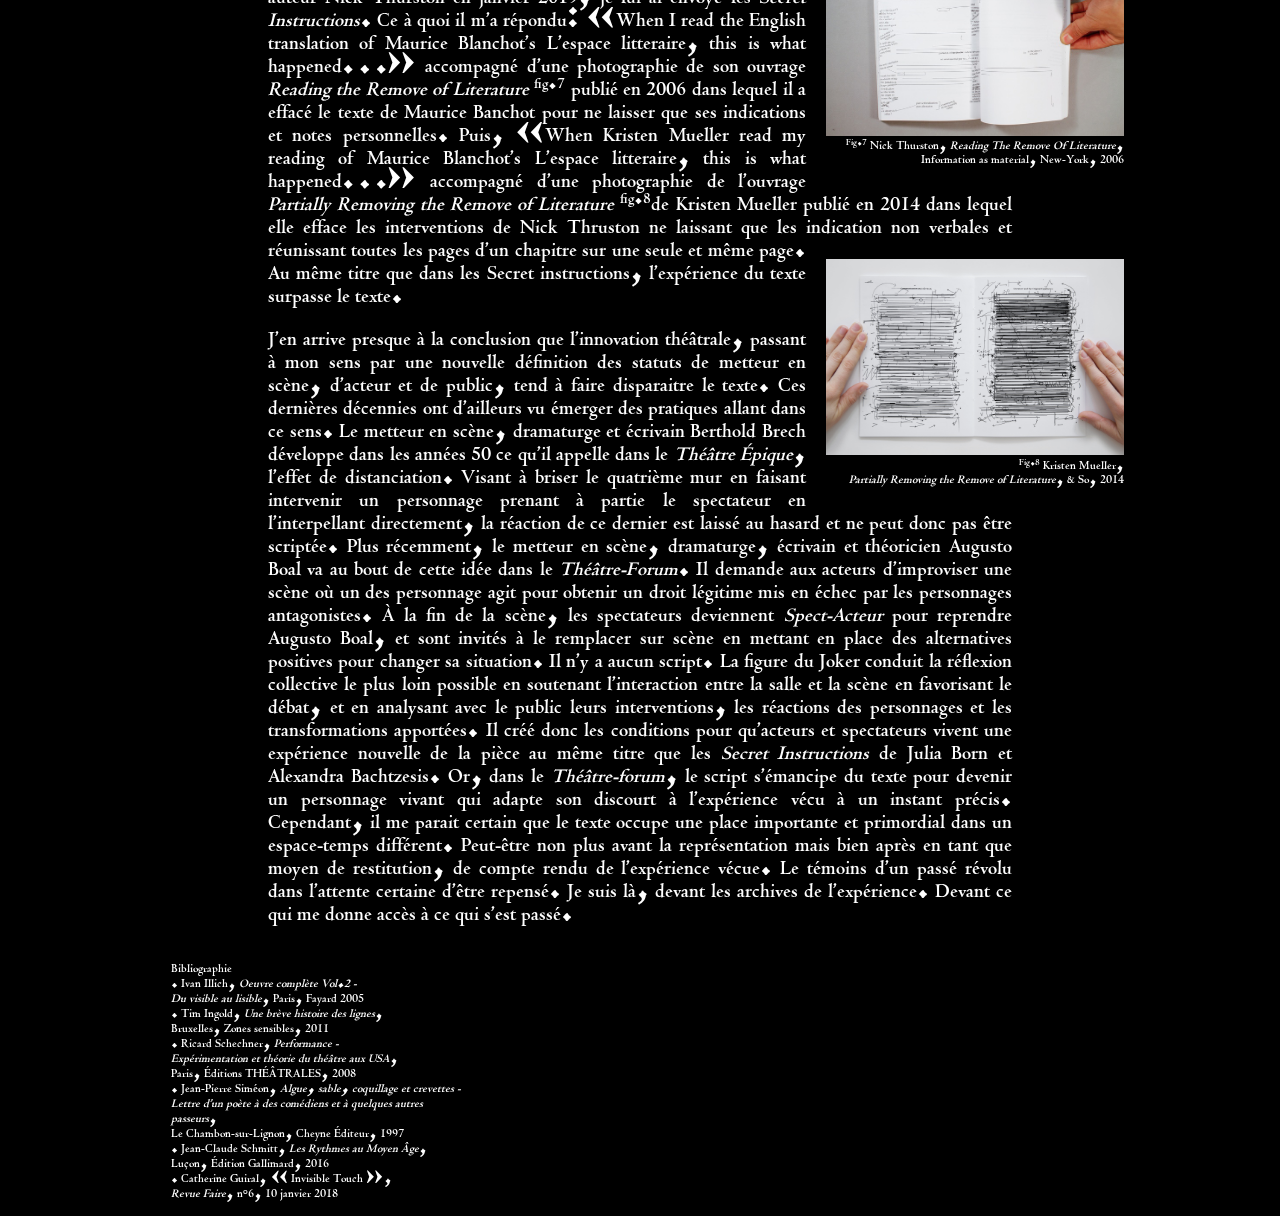
==== commit e340fdfb: "3" ====
--- a/secretinstructions.html
+++ b/secretinstructions.html
@@ -24,7 +24,7 @@
 <p><img src="Images/bigeyes3.svg" /></p>
 </div>
 <div class="p1">
-<p>Il ne peut pas y avoir d’histoire de texte sans histoire de partition <br> et d’histoire de lecture sans histoire d’incarnation.</p>
+<p>l ne peut pas y avoir d’histoire de texte sans histoire de partition <br> et d’histoire de lecture sans histoire d’incarnation.</p>
 <p>Aujourd’hui je suis là. <br> Où l’auteur devient compositeur et le compositeur, auteur. <br>Postée à la frontière du texte littéraire et de la partition musicale. <br>Parfois <em>Taking-in</em>. Parfois <em>Acting-out</em>. Souvent <em>Taking-in and Acting out</em>.</p>
 <p><br>Au Moyen Âge, il lisait sur la place publique. <br>À l’heure qu’il est, il se trouve dans le théâtre d’à coté. <br>J’ai perdu la carte.</p>
 </div>
--- a/CSS/CSS.css
+++ b/CSS/CSS.css
@@ -1,19 +1,21 @@
+@import url("normalize.css");
+
 @font-face {
 	font-family: "Centaur";
 	font-weight: 700; /* graisse definie dans fichier de la fonte (verifier dans glyph ou fontlab -> font Info) */
-	src: url('../fonts/CentaurM7.otf');
+	src: url('../fonts/CentaurM9.otf');
 
 }
 
 @font-face {
-	font-family: "Centaur";
+	font-family: "CentaurIt";
 	font-weight: 700; /* graisse definie dans fichier de la fonte (verifier dans glyph ou fontlab -> font Info) */
-	src: url('../fonts/CentaurM7.otf');
-
-}
+	src: url('../fonts/CentaurIt.otf');
+}
+
 
 em,i {
-	font font-family: "Centaur";
+	font font-family: "CentaurIt";
 }
 
 @font-face {
@@ -37,6 +39,8 @@
 
 p {
 	margin: 20px 20% 20px 20%;
+	background-color: #000;
+	mix-blend-mode: exclusion;
 }
 
 /* paragraphes */
@@ -52,12 +56,14 @@
 }
 
 h1 {
-	font-size: 150px;
+	font-size: 22vmin;
 	font-family: "Helve";
-	color: #00ff00;
-	line-height: 130px;
+	color: #8A2BE2;
+	line-height: 18vmin;
 	text-align: left;
-	margin-left: 32%;
+	margin-left: 20.5%;
+	margin-top: 0;
+
 }
 
 .eyes {
@@ -75,6 +81,19 @@
 	height: auto;
 }
 
+.bigeyes img {
+	width: 100vmin;
+	height: auto;
+}
+
+.bigeyes {
+	text-align: center;
+}
+
+body.intro {
+	margin: 0;
+}
+
 sup {
 	bottom: 30%;
 	font-size: 75%;
@@ -83,6 +102,12 @@
 
 header {
 	position: fixed;
+	left: 0;
+	right: 0;
+	width: 100%
+	z-index: 999;
+	mix-blend-mode: color;
+	/*background-color: #ffff00*/
 }
 
 /*
@@ -95,6 +120,7 @@
 }	
 
 .habillage {
+	display: block;
 	float: left;
 	width: 40%;
     margin-left: -15%;
@@ -116,6 +142,7 @@
 }
 
 .habillage-droite {
+	display: block;
     right: 0;
     float: right;
     width: 40%;
@@ -138,3 +165,44 @@
 .habillage p, .habillage-droite p {
 	margin: 0;
 }
+
+
+@media screen and (min-width: 768px) and (max-width: 1100px) {
+
+	body {
+		font-size: 16px;
+	}
+	
+}
+
+@media screen and (max-width: 767px) {
+	body {
+		font-size: 18px;
+		text-align: left;
+	}
+
+	p {
+		margin: 20px 10% 20px 10%;
+	}
+
+	h1 {
+		font-size: 15vmin;
+		line-height: 15vmin;
+		margin-left: 10%;
+	}
+
+	.habillage {
+		width: 100%;
+		float: none;
+		margin: 20px auto 20px auto;
+		padding: 0;
+	}
+
+	.habillage-droite {
+		width: 100%;
+		float: none;
+		margin: 20px auto 20px auto;
+		padding: 0;
+	}
+}
+
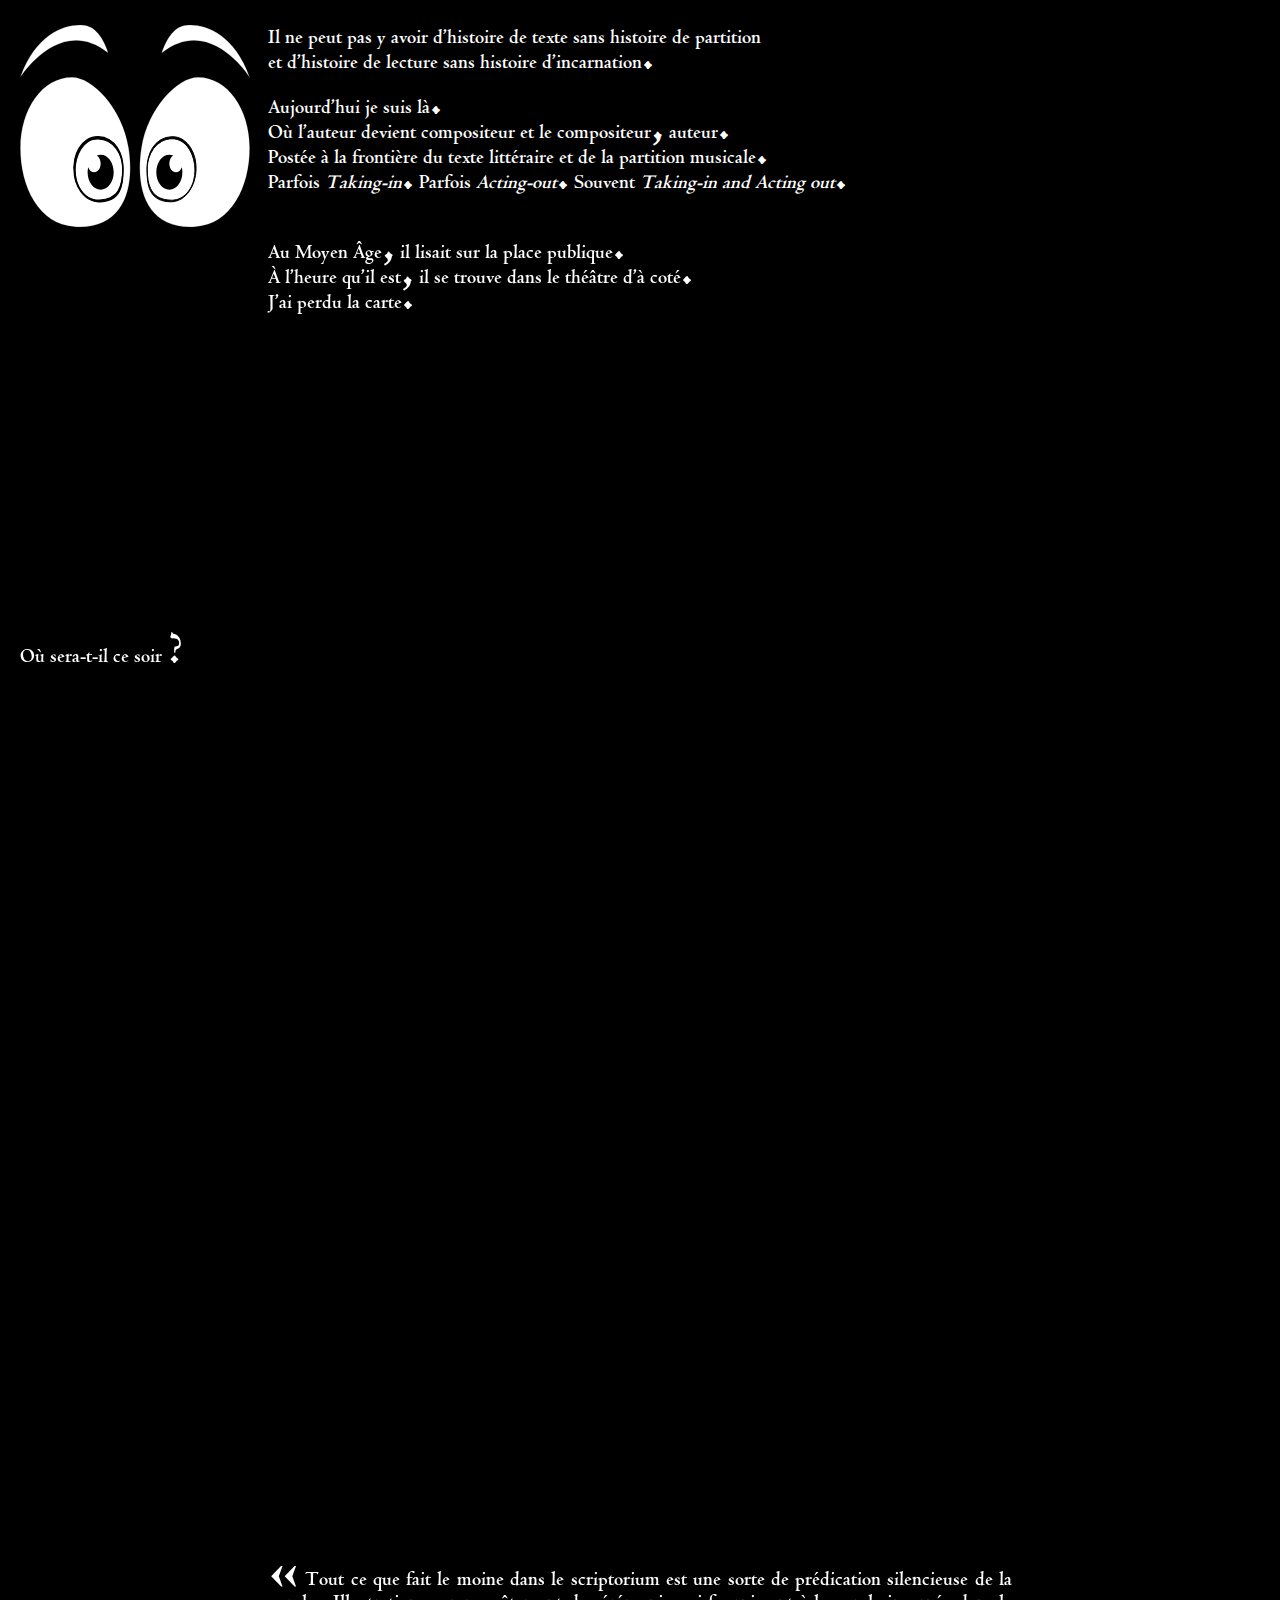
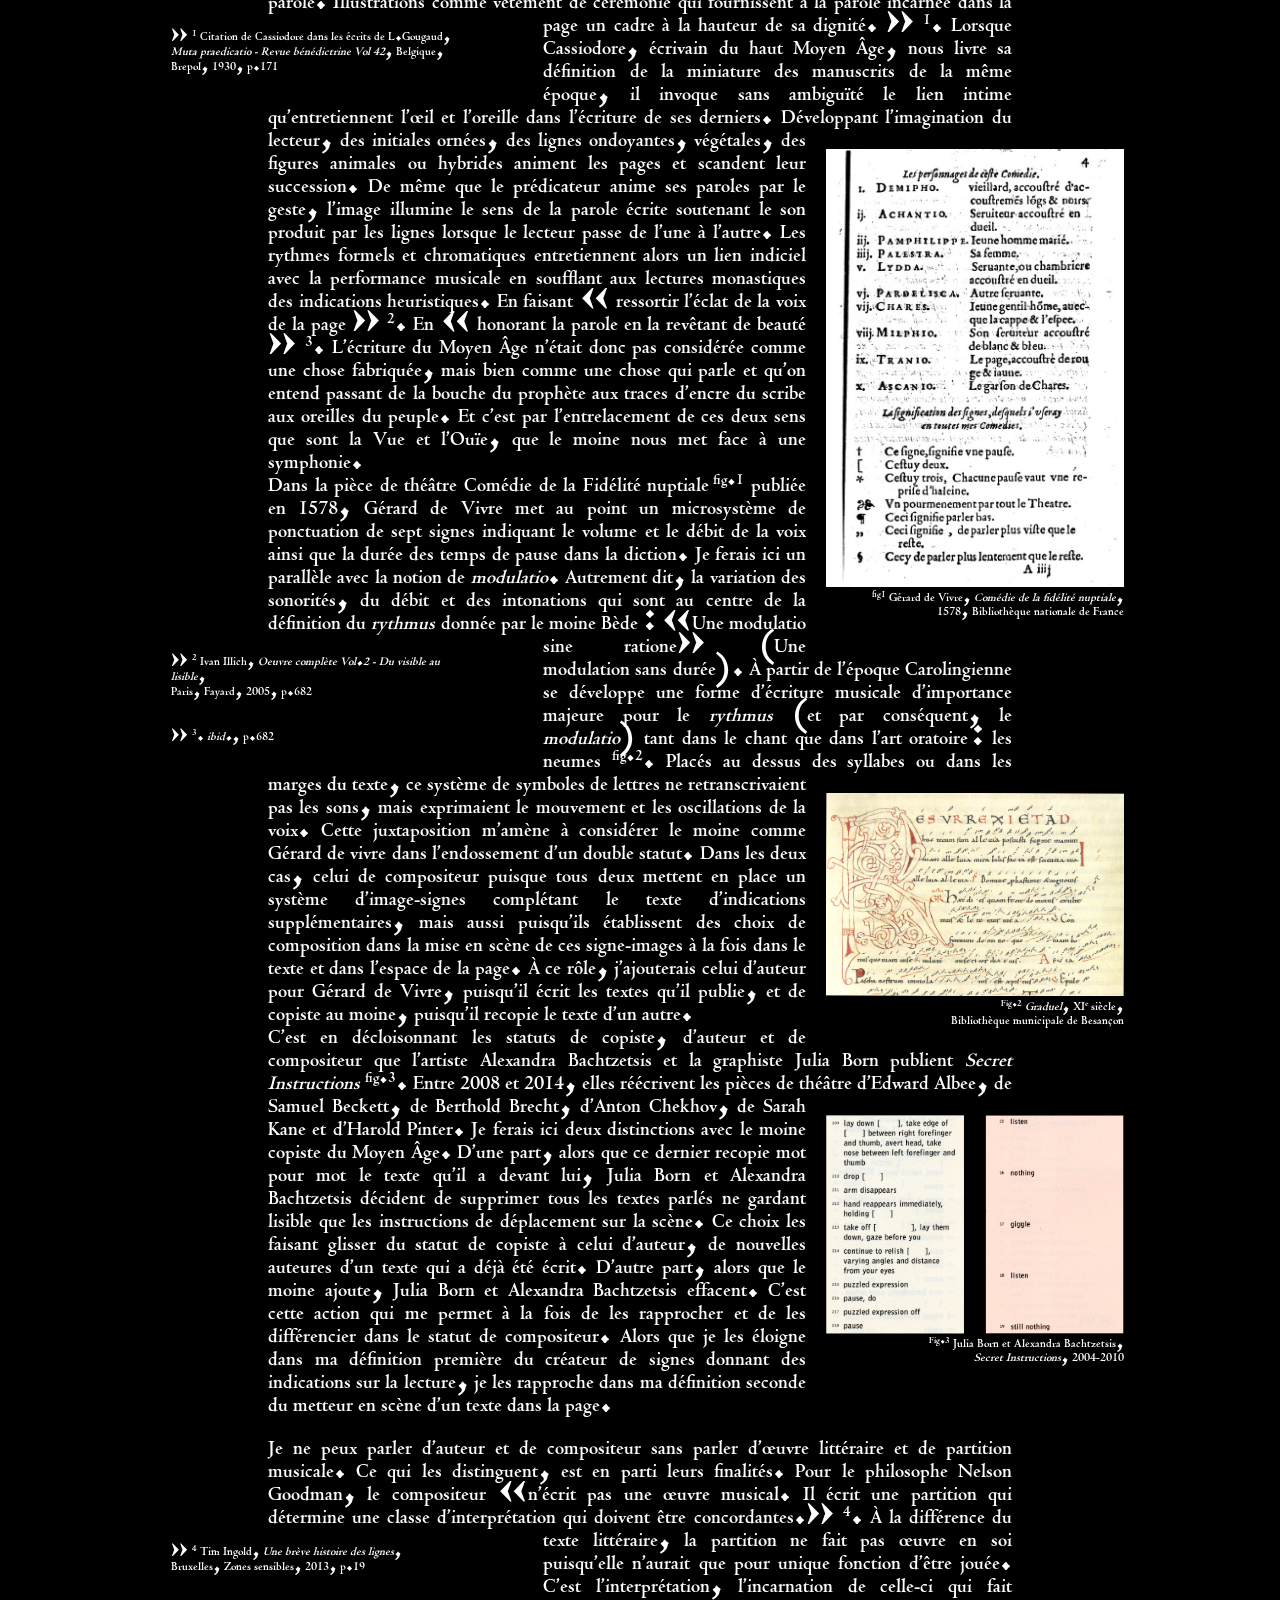
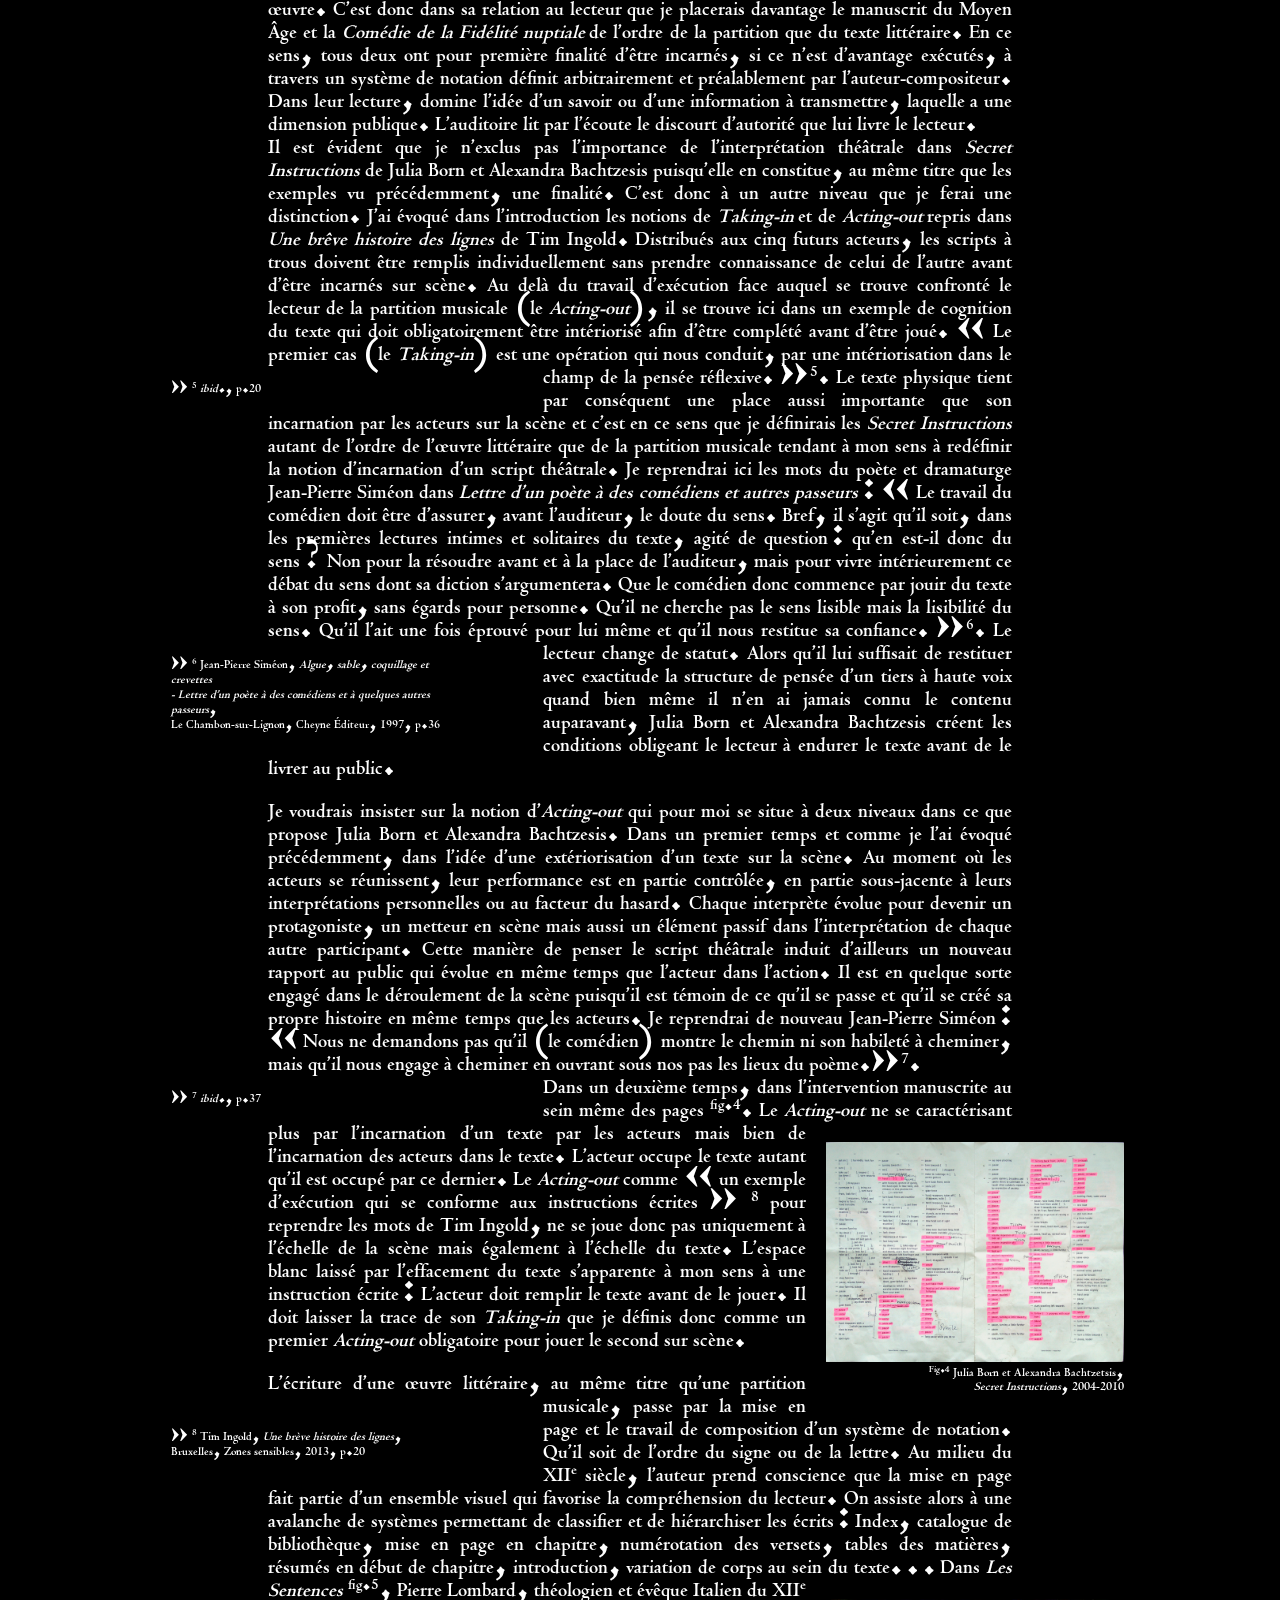
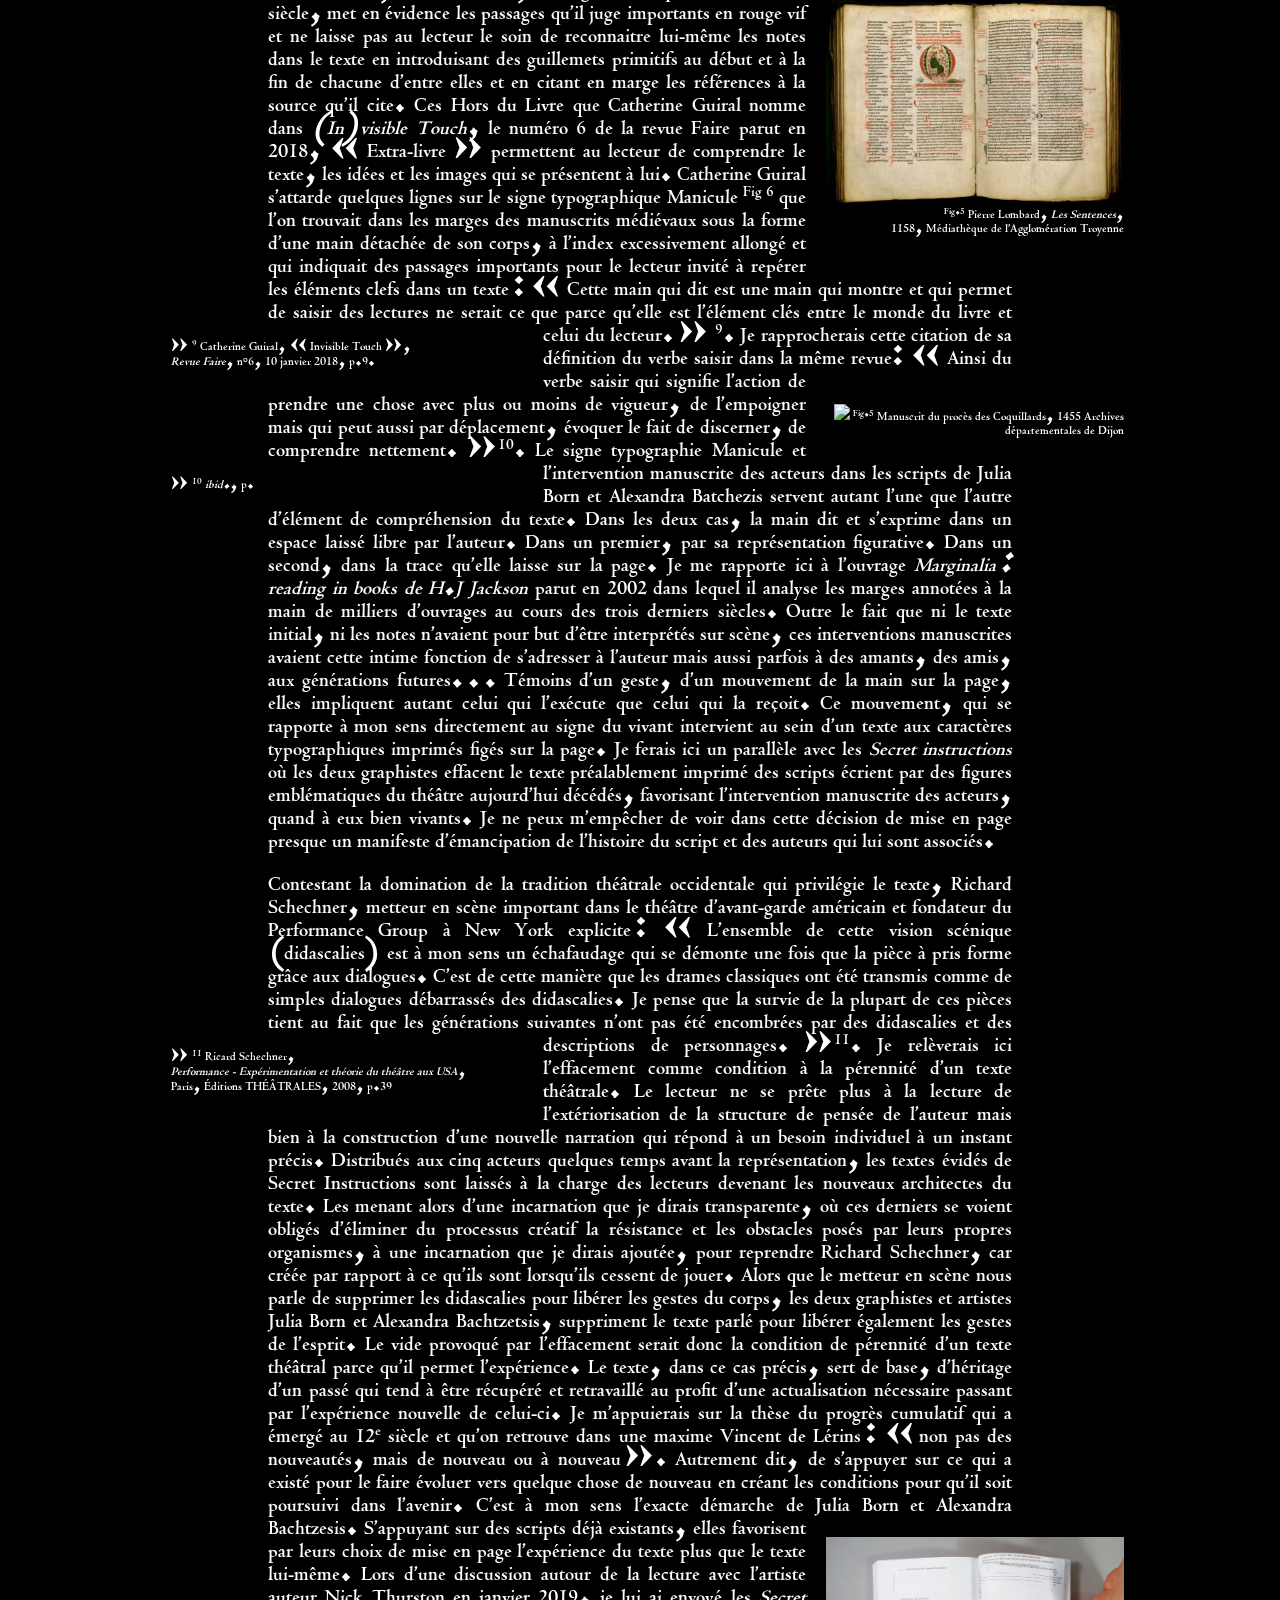
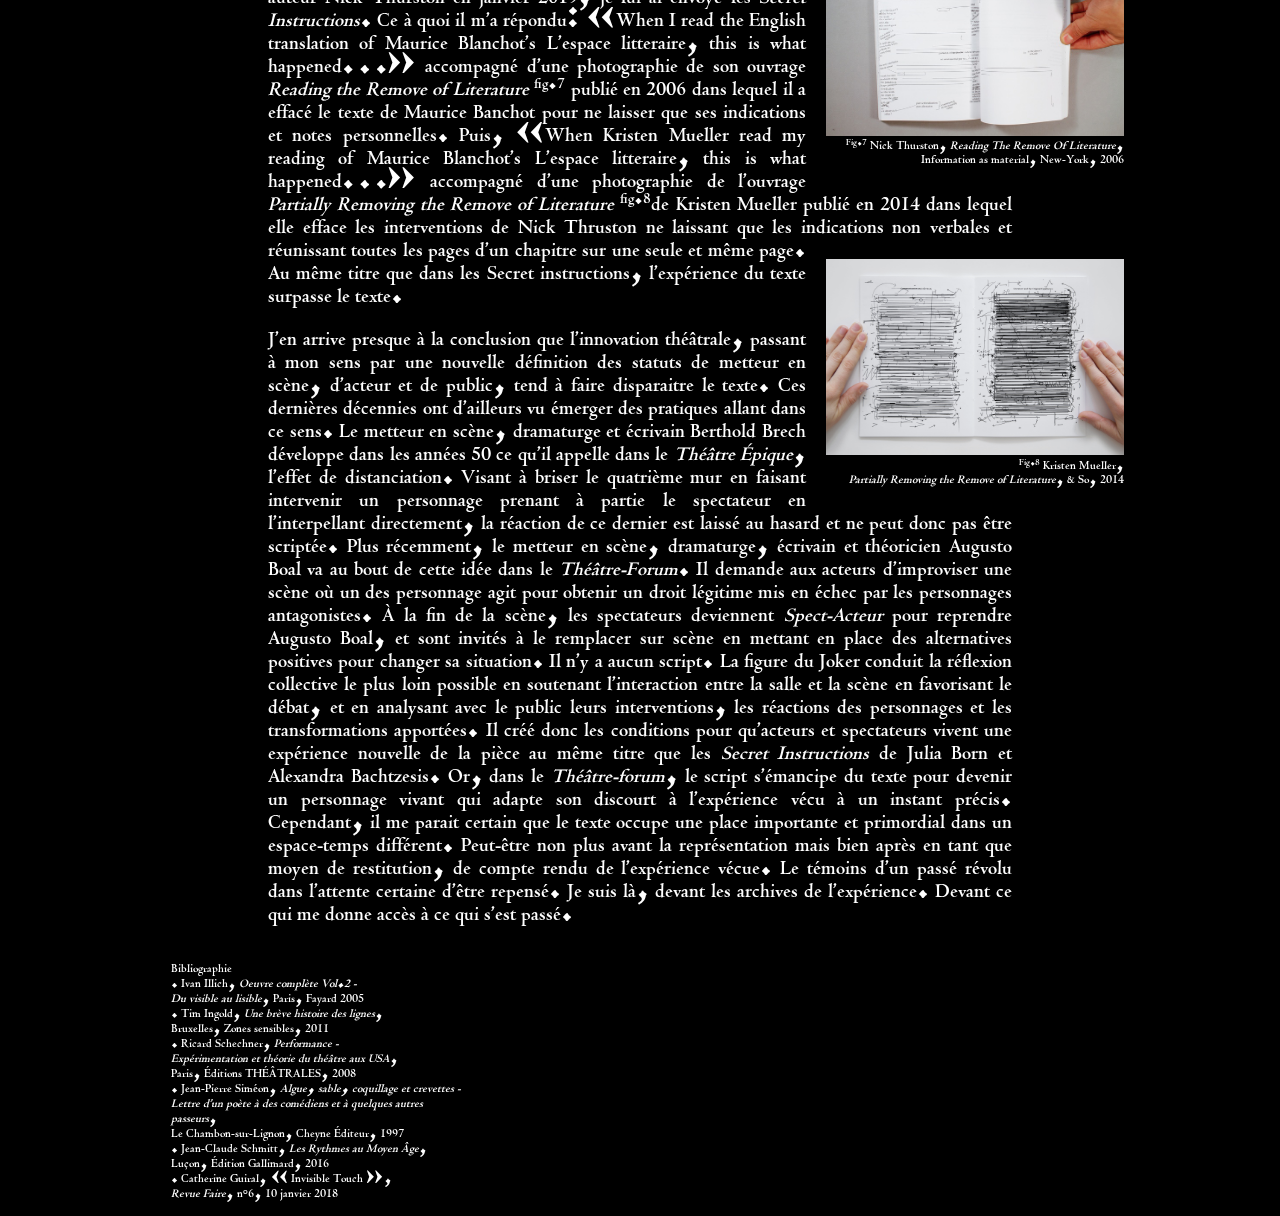
==== commit 9265c5e3: "5" ====
--- a/secretinstructions.html
+++ b/secretinstructions.html
@@ -24,18 +24,18 @@
 <p><img src="Images/bigeyes3.svg" /></p>
 </div>
 <div class="p1">
-<p>l ne peut pas y avoir d’histoire de texte sans histoire de partition <br> et d’histoire de lecture sans histoire d’incarnation.</p>
+<p>Il ne peut pas y avoir d’histoire de texte sans histoire de partition <br> et d’histoire de lecture sans histoire d’incarnation.</p>
 <p>Aujourd’hui je suis là. <br> Où l’auteur devient compositeur et le compositeur, auteur. <br>Postée à la frontière du texte littéraire et de la partition musicale. <br>Parfois <em>Taking-in</em>. Parfois <em>Acting-out</em>. Souvent <em>Taking-in and Acting out</em>.</p>
 <p><br>Au Moyen Âge, il lisait sur la place publique. <br>À l’heure qu’il est, il se trouve dans le théâtre d’à coté. <br>J’ai perdu la carte.</p>
 </div>
 <div class="p2">
 <p>Où sera-t-il ce soir ?</p>
 </div>
-<p>« Tout ce que fait le moine dans le scriptorim est une sorte de prédication silencieuse de la parole. Illustration comme vêtement de cérémonie qui fournissent à la parole incarnée dans la page un cadre à la hauteur de sa dignité. » <sup>1</sup>. <span class="habillage"> » <sup>1</sup> Citation de Cassiordore dans les écrits de L.Gougaud, <br> <em>Muta praedicatio - Revue bénédictrine Vol 42</em>, Belgique, <br> Brepol, 1930, p.171</span> Lorsque Cassiodore, écrivain du haut Moyen Âge, nous livre sa définition de la miniature des manuscrits de la même époque, il invoque sans ambiguïté le lien intime qu’entretiennent l’œil et l’oreille dans l’écriture de ses derniers. Développant l’imagination du lecteur, des initiales ornées, des lignes ondoyantes, <span class="habillage-droite"><img src="Images/gdv.jpg" /> <sup>fig1</sup> Gérard de Vivre, <em>Comédie de la fidélité nuptiale</em>, <br> 1578, Bibliothèque nationale de France</span> végétales, des figures animales ou hybrides animent les pages et scandent leur succession. De même que le prédicateur anime ses paroles par le geste, l’image illumine le sens de la parole écrite soutenant le son produit par les lignes lorsque le lecteur passe de l’une à l’autre. Les rythmes formels et chromatiques entretiennent alors un lien indiciel avec la performance musicale en soufflant aux lectures monastiques des indications heuristiques. En faisant « ressortir l’éclat <span class="habillage"> » <sup>2</sup> Ivan Illich, <em>Oeuvre complète Vol.2 - Du visible au lisible</em>, <br> Paris, Fayard, 2005, p.682 </span> de la voix de la page » <sup>2</sup></sup>. En « honorant la parole en la revêtant de beauté » <sup>3</sup>. <span class="habillage"> » <sup>3</sup>. <em>ibid.</em>, p.682 </span> L’écriture du Moyen Âge n’était donc pas considérée comme une chose fabriquée, mais bien comme une chose qui parle et qu’on entend passant de la bouche du prophète aux traces d’encre du scribe aux oreilles du peuple. Et c’est par l’entrelacement de ces deux sens que sont la Vue et l’Ouïe, que le moine nous met face à une symphonie. <br> Dans la pièce de théâtre Comédie de la Fidélité nuptiale <sup>fig.1</sup> publiée en 1578, Gérard de Vivre met au point un microsystème de ponctuation de sept signes indiquant le volume et le débit de la voix ainsi que la durée des temps de pause dans la diction. Je ferais ici un parallèle avec la notion de <em>modulatio</em>. Autrement dit, la variation des sonorités, du débit et des intonations qui sont au centre de la définition du <em>rythmus</em> donnée par le moine Bède : «Une modulatio sine ratione» (Une modulation sans durée). À partir de l’époque Carolingienne se développe une forme d’écriture musicale d’importance majeure pour le <em>rythmus</em> (et par conséquent, le <em>modulatio</em>) tant dans le chant que dans l’art oratoire : les neumes <sup>fig.2</sup>. <span class="habillage-droite"><img src="Images/neumes.png" /> <sup>Fig.2</sup> <em>Graduel</em>, XI<sup>e</sup> siècle, <br> Bibliothèque municipale de Besançon</span> Placés au dessus des syllabes ou dans les marges du texte, ce système de symboles de lettres ne retranscrivaient pas les sons, mais exprimaient le mouvement et les oscillations de la voix. Cette juxtaposition m’amène à considérer le moine comme Gérard de vivre dans l’endossement d’un double statut. Dans les deux cas, celui de compositeur puisque tous deux mettent en place un système d’image-signes complétant le texte d’indications supplémentaires, mais aussi puisqu’ils établissent des choix de composition dans la mise en scène de ces signe-images à la fois dans le texte et dans l’espace de la page. À ce rôle, j’ajouterais celui d’auteur pour Gérard de Vivre, puisqu’il écrit les textes qu’il publie, et de copiste au moine, puisqu’il recopie le texte d’un autre. C’est en décloisant les statuts de copiste, d’auteur et de compositeur que l’artiste Alexandra Bachtzetsis et la graphiste Julia Born publient <em>Secret Instructions</em> <sup>fig.3</sup>. Entre 2008 et 2014, elles réécrivent les pièces de théâtre d’Edward Albee, <span class="habillage-droite"><img src="Images/SecretInstructions3.jpg" /> <sup>Fig.3</sup> Julia Born et Alexandra Bachtzetsis, <br> <em>Secret Instructions</em>, 2004-2010</span> de Samuel Backett, de Berthold Brecht, d’Anton Chekhov, de Sarah Kane et d’Harold Pinter. Je ferais ici deux distinctions avec le moine copiste du Moyen Âge. D’une part, alors que ce dernier recopie mot pour mot le texte qu’il a devant lui, Julia Born et Alexandra Bachtzetsis décident de supprimer tous les textes parlés ne gardant lisible que les instructions de déplacement sur la scène. Ce choix les faisant glisser du statut de copiste à celui d’auteur, de nouvelles auteures d’un texte qui a déjà été écrit. D’une autre part, alors que le moine ajoute, Julia Born et Alexandra Bachtzetsis effacent. C’est cette action qui me permet à la fois de les rapprocher et de les différencier dans le statut de compositeur. Alors que je les éloigne dans ma définition première du créateur de signes donnant des indications sur la lecture, je les rapproche dans ma définition seconde du metteur en scène d’un texte dans la page.</p>
-<p>Je ne peut parler d’auteur et de compositeur sans parler d’œuvre littéraire et de partition musicale. Ce qui les distinguent, est en parti leurs finalités. Pour le philosophe Nelson Goodman, le compositeur « n’écrit pas une œuvre musical. Il écrit une partition qui détermine une classe d’interprétation qui doivent être concordantes. » <sup>4</sup>.<span class="habillage"> » <sup>4</sup> Tim Ingold, <em>Une brève histoire des lignes</em>, <br> Bruxelles, Zones sensibles, 2013, p.19 </span> À la différence du texte littéraire, la partition ne fait pas œuvre en soi puisqu’elle n’aurait que pour unique fonction d’être jouée. C’est l’interprétation, l’incarnation de celle-ci qui fait œuvre. C’est donc dans sa relation au lecteur que je placerais davantage le manuscrit du Moyen Âge et la <em>Comédie de la Fidélité nuptiale</em> de l’ordre de la partition que du texte littéraire. En ce sens, tous deux ont pour première finalité d’être incarnés, si ce n’est d’avantage exécutés, à travers un système de notation définit arbitrairement et préalablement par l’auteur-compositeur. Dans leur lecture, domine l’idée d’un savoir ou d’une information à transmettre, laquelle a une dimension publique. L’auditoire lit par l’écoute le discourt d’autorité que lui livre le lecteur. Il est évident que je n’exclus pas l’importance de l’interprétation théâtrale dans <em>Secret Instructions</em> de Julia Born et Alexandra Bachtzesis puisqu’elle en constitue, au même titre que les exemples vu précédemment, une finalité. C’est donc à un autre niveau que je ferais une distinction. J’ai évoqué dans l’introduction les notions de <em>Taking-in</em> et de <em>Acting-out</em> repris dans <em>Une brêve histoire des lignes</em> de Tim Ingold. Distribués aux cinq futurs acteurs, les scripts à trous doivent être remplis individuellement sans prendre connaissance de celui de l’autre avant d’être incarnés sur scène. Au delà du travail d’exécution face auquel se trouve confronté le lecteur de la partition musicale (le <em>Acting-out</em>), il se trouve ici dans un exemple de cognition du texte qui doit obligatoirement être intériorisé afin d’être complété avant d’être joué. « Le premier cas (le <em>Taking-in</em>) est une opération qui nous conduit, par une intériorisation dans le champ de la pensée réflexive. »<sup>5</sup>. <span class="habillage"> » <sup>5</sup> <em>ibid.</em>, p.20 </span> Le texte physique tient par conséquent une place aussi importante que son incarnation par les acteurs sur la scène et c’est en ce sens que je définirais les <em>Secret Instructions</em> autant de l’ordre de l’œuvre littéraire que de la partition musicale tendant à mon sens à redéfinir la notion d’incarnation d’un script théâtrale. Je reprendrais ici les mots du poète et dramaturge Jean-Pierre Siméon dans <em>Lettre d’un poète à des comédiens et autres passeurs</em> : « Le travail du comédien doit être d’assurer, avant l’auditeur, le doute du sens. Bref, il s’agit qu’il soit, dans les premiers lectures intimes et solitaire du texte, agité de question : qu’en est-il donc du sens ? Non pour la résoudre avant et à la place de l’auditeur, mais pour vivre intérieurement ce débat du sens dont sa diction s’argumentera. Que le comédien donc commence par jouir du texte à son profit, sans égards pour personne. Qu’il ne cherche pas le sens lisible mais la lisibilité du sens. Qu’il l’ait une fois éprouvé pour lui même et qu’il nous restitue sa confiance. »<sup>6</sup>. <span class="habillage"> » <sup>6</sup> Jean-Pierre Siméon, <em>Algue, sable, coquillage et crevettes <br> - Lettre d’un poète à des comédiens et à quelques autres passeurs</em>, <br> Le Chambon-sur-Lignon, Cheyne Éditeur, 1997, p.36 </span> Le lecteur change de statut. Alors qu’il lui suffisait de restituer avec exactitude la structure de pensée d’un tiers à haute voix quand bien même il n’en est jamais connu le contenu auparavant, Julia Born et Alexandra Bachtzesis créent les conditions obligeant le lecteur à endurer le texte avant de le livrer au public.</p>
-<p>Je voudrais insister sur la notion d’<em>Acting-out</em> qui pour moi se situe à deux niveaux dans ce que propose Julia Born et Alexandra Bachtzesis. Dans un premier temps et comme je l’ai évoqué précédemment, dans l’idée d’une extériorisation d’un texte sur la scène. Au moment où les acteurs se réunissent, leur performance est en partie contrôlée, en partie sous-jacente à leurs interprétations personnelles ou au facteur du hasard. Chaque interprète évolue pour devenir un protagoniste, un metteur en scène mais aussi un élément passif dans l’interprétation de chaque autre participant. Cette manière de penser le script théâtrale induit d’ailleurs un nouveau rapport au public qui évolue en même temps que l’acteur dans l’action. Il est en quelque sorte engagé dans le déroulement de la scène puisqu’il est témoin de ce qu’il se passe et qu’il se créé sa propre histoire en même temps que les acteurs. Je reprendrais de nouveau Jean-Pierre Siméon : « Nous ne demandons pas qu’il (le comédien) montre le chemin ni son habileté à cheminer, mais qu’il nous engage à cheminer en ouvrant sous nos pas les lieux du poème.»<sup>7</sup>. <span class="habillage"> » <sup>7</sup> <em>ibid.</em>, p.37 </span> Dans un deuxième, dans l’intervention manuscrite au sein même des pages <sup>fig.4</sup>. </sup><span class="habillage-droite"><img src="Images/SecretInstructions2.jpg" /> <sup>Fig.4</sup> Julia Born et Alexandra Bachtzetsis, <br> <em>Secret Instructions</em>, 2004-2010</span> Le <em>Acting-out</em> ne se caractérisant plus par l’incarnation d’un texte par les acteurs mais bien de l’incarnation des acteurs dans le texte. L’acteur occupe le texte autant qu’il est occupé par ce dernier. Le <em>Acting-out</em> comme « un exemple d’exécution qui se conforme aux instructions écrites » <sup>8</sup> <span class="habillage"> » <sup>8</sup> Tim Ingold, <em>Une brève histoire des lignes</em>, <br> Bruxelles, Zones sensibles, 2013, p.20 </span> pour reprendre les mots de Tim Ingold, ne se joue donc pas uniquement à l’échelle de la scène mais également à l’échelle du texte. L’espace blanc laissé par l’effacement du texte s’apparente à mon sens à une instruction écrite : L’acteur doit remplir le texte avant de le jouer. Il doit laisser la trace de son <em>Taking-in</em> que je définis donc comme un premier <em>Acting-out</em> obligatoire pour jouer le second sur scène.</p>
-<p>L’écriture d’une œuvre littéraire, au même titre qu’une partition musicale, passe par la mise en page et le travail de composition d’un système de notation. Qu’il soit de l’ordre du signe ou de la lettre. Au milieu du XII<sup>e</sup> siècle, l’auteur prend conscience que la mise en page fait partie d’un ensemble visuel qui favorise la compréhension du lecteur. On assiste alors à une avalanche de systèmes permettant de classifier et de hiérarchiser les écrits : Index, catalogue de bibliothèque, mise en page en chapitre, numérotation des versets, tables des matières, résumés en début de chapitre, introduction, variation de corps au sein du texte… Dans <em>Les Sentences</em> <sup>fig.5</sup>, <span class="habillage-droite"><img src="Images/PierreLombard.jpg" /> <sup>Fig.5</sup> Pierre Lombard, <em>Les Sentences</em>, <br> 1158, Médiathèque de l’Agglomération Troyenne</span> Pierre Lombard, théologien et évêque Italien du XII<sup>e</sup> siècle, met en évidence les passages qu’il juge importants en rouge vif et ne laisse pas au lecteur le soin de reconnaitre lui-même les notes dans le texte en introduisant des guillemets primitifs au début et à la fin de chacune d’entre elles et en citant en marge les références à la source qu’il cite. Ces Hors du Livre que Catherine Guiral nomme dans <em>(In)visible Touch</em>, le numéro 6 de la revue Faire parut en 2018, « Extra-livre » permettent au lecteur de comprendre le texte, les idées et les images qui se présentent à lui. Catherine Guiral s’attarde quelques lignes sur le signe typographique Manicule <sup>Fig 6</sup> que l’on trouvait dans les marges des manuscrits médiévaux sous la forme d’une main détachée de son corps, à l’index excessivement allongé et qui indiquait des passages importants pour le lecteur invité à repérer les éléments clefs dans un texte : « Cette main qui dit est une main qui montre et qui permet de saisir des lectures ne serait ce que parce qu’elle est l’élément clés entre le monde du livre et celui du lecteur. » <sup>9</sup>. <span class="habillage"> » <sup>9</sup> Catherine Guiral, « Invisible Touch », <br> <em>Revue Faire</em>, n°6, 10 janvier 2018, p.9. </span> <span class="habillage-droite"><img src="Coqu.jpg" /> <sup>Fig.5</sup> Manuscrit du procès des Coquillards, 1455 Archives départementales de Dijon </span> Je rapprocherais cette citation de sa définition du verbe saisir dans la même revue: « Ainsi du verbe saisir qui signifie l’action de prendre une chose avec plus ou moins de vigueur, de l’empoigner mais qui peut aussi par déplacement, évoquer le fait de discerner, de comprendre nettement. »<sup>10</sup>. <span class="habillage"> » <sup>10</sup> <em>ibid.</em>, p. </span> Le signe typographie Manicule et l’intervention manuscrite des acteurs dans les scripts de Julia Born et Alexandra Batchezis servent autant l’une que l’autre d’élément de compréhension du texte. Dans les deux cas, la main dit et s’exprime dans un espace laissé libre par l’auteur. Dans un premier, par sa représentation figurative. Dans un autre, dans la trace qu’elle laisse sur la page. Je me rapporte ici à l’ouvrage <em>Marginalia : reading in books de H.J Jackson</em> parut en 2002 dans lequel il analyse les marges annotées à la main de milliers d’ouvrages au cours des trois derniers siècles. Outre le fait que ni le texte initial, ni les notes n’avaient pour but d’être interprétés sur scène, ces interventions manuscrites avaient cette intime fonction de s’adresser à l’auteur mais aussi parfois à des amants, des amis, aux générations futures… Témoins d’un geste, d’un mouvement de la main sur la page, elles impliquent autant celui qui l’exécute que celui qui la reçoit. Ce mouvement, qui se rapporte à mon sens directement au signe du vivant intervient au sein d’un texte aux caractères typographiques imprimés figés sur la page. Je ferais ici un parallèle avec les <em>Secret instructions</em> où les deux graphistes effacent le texte préalablement imprimé des scripts écrient par des figures emblématiques du théâtre aujourd’hui décédés, favorisant l’intervention manuscrite des acteurs, quand à eux bien vivants. Je ne peux m’empêcher de voir dans cette décision de mise en page presque un manifeste d’émancipation de l’histoire du script et des auteurs qui lui sont associés.</p>
-<p>Contestant la domination de la tradition théâtrale occidentale qui privilégie le texte, Richard Schechner, metteur en scène important dans le théâtre d’avant-garde américain et fondateur du Performance Group à New York explicite : « L’ensemble de cette vision scénique (didascalies) est à mon sens un échafaudage qui se démonte une fois que la pièce à pris forme grâce aux dialogues. C’est de cette manière que les drames classiques ont été transmis comme de simples dialogues débarrassés des didascalies. Je pense que la survie de la plupart de ces pièces tient au fait que les générations suivantes n’ont pas été encombrées par des didascalies et des descriptions de personnages. »<sup>11</sup>. <span class="habillage"> » <sup>11</sup> Ricard Schechner, <br> <em>Performance - Expérimentation et théorie du théâtre aux USA</em>, <br> Paris, Éditions THÉÂTRALES, 2008, p.39 </span> Je relèverais ici l’effacement comme condition à la pérennité d’un texte théâtrale. Le lecteur ne se prête plus à la lecture de l’extériorisation de la structure de pensée de l’auteur mais bien à la construction d’une nouvelle narration qui répond à un besoin individuel à un instant précis. Distribués aux cinq acteurs quelques temps avant la représentation, les textes évidés de Secret Instructions sont laissés à la charge des lecteurs devenant les nouveaux architectes du texte. Les menant alors d’une incarnation que je dirais transparente, où ces dernier se voit obligé d’éliminer du processus créatif la résistance et les obstacles posées par leurs propres organismes, à une incarnation que je dirais ajoutée, pour reprendre Richard Schechner, car créée par rapport à ce qu’ils sont lorsqu’ils cessent de jouer. Alors que le metteur en scène nous parle de supprimer les didascalies pour libérer les gestes du corps, les deux graphistes et artistes Julia Born et Alexandra Bachtzetsis, suppriment le texte parlé pour libérer également les gestes de l’esprit. Le vide provoqué par l’effacement serait donc la condition de pérennité d’un texte théâtral parce qu’il permet l’expérience. Le texte, dans ce cas précis, sert de base, d’héritage d’un passé qui tend à être récupéré et retravaillé au profit d’une actualisation nécessaire passant par l’expérience nouvelle de celui-ci. Je m’appuierais sur la thèse du progrès cumulatif qui a émergé au 12<sup>e</sup> siècle et qu’on retrouve dans une maxime Vincent de Lérins : « non pas des nouveautés, mais de nouveau ou à nouveau ». Autrement dit, de s’appuyer sur ce qui a existé pour le faire évoluer vers quelque chose de nouveau en créant les conditions pour qu’il soit poursuivit dans l’avenir. C’est à mon sens l’exacte démarche de Julia Born et Alexandra Bachtzesis. <span class="habillage-droite"><img src="Images/Nt.jpg" /> <sup>Fig.7</sup> Nick Thurston, <em>Reading The Remove Of Literature</em>, <br> Information as material, New-York, 2006 </span> S’appuyant sur des scripts déjà existants, elles favorisent par leurs choix de mise en page l’expérience du texte plus que le texte lui-même. Lors d’une discussion autour de la lecture avec l’artiste auteur Nick Thurston en janvier 2019, je lui ai envoyé les <em>Secret Instructions</em>. Ce à quoi il m’a répondu: «When I read the English translation of Maurice Blanchot’s L’espace litteraire, this is what happened…» accompagné d’une photographie de son ouvrage <em>Reading the Remove of Literature</em> <sup>fig.7</sup> publié en 2006 dans lequel il a effacé le texte de Maurice Banchot pour ne laisser que ses indications et notes personnelles. Puis, «When Kristen Mueller read my reading of Maurice Blanchot’s L’espace litteraire, this is what happened…» accompagné d’une photographie de l’ouvrage <em>Partially Removing the Remove of Literature</em> <sup>fig.8</sup>de Kristen Mueller publié en 2014 dans lequel elle efface les interventions de Nick Thruston ne laissant que les indication non verbales et réunissant toutes les pages d’un chapitre sur une seule et même page. <span class="habillage-droite"><img src="Images/Km.jpg" /> <sup>Fig.8</sup> Kristen Mueller, <br> <em>Partially Removing the Remove of Literature</em>, &amp; So, 2014 </span> Au même titre que dans les Secret instructions, l’expérience du texte surpasse le texte.</p>
+<p>« Tout ce que fait le moine dans le scriptorium est une sorte de prédication silencieuse de la parole. Illustrations comme vêtement de cérémonie qui fournissent à la parole incarnée dans la page un cadre à la hauteur de sa dignité. » <sup>1</sup>. <span class="habillage"> » <sup>1</sup> Citation de Cassiodore dans les écrits de L.Gougaud, <br> <em>Muta praedicatio - Revue bénédictrine Vol 42</em>, Belgique, <br> Brepol, 1930, p.171</span> Lorsque Cassiodore, écrivain du haut Moyen Âge, nous livre sa définition de la miniature des manuscrits de la même époque, il invoque sans ambiguïté le lien intime qu’entretiennent l’œil et l’oreille dans l’écriture de ses derniers. Développant l’imagination du lecteur, des initiales ornées, des lignes ondoyantes, <span class="habillage-droite"><img src="Images/gdv.jpg" /> <sup>fig1</sup> Gérard de Vivre, <em>Comédie de la fidélité nuptiale</em>, <br> 1578, Bibliothèque nationale de France</span> végétales, des figures animales ou hybrides animent les pages et scandent leur succession. De même que le prédicateur anime ses paroles par le geste, l’image illumine le sens de la parole écrite soutenant le son produit par les lignes lorsque le lecteur passe de l’une à l’autre. Les rythmes formels et chromatiques entretiennent alors un lien indiciel avec la performance musicale en soufflant aux lectures monastiques des indications heuristiques. En faisant « ressortir l’éclat <span class="habillage"> » <sup>2</sup> Ivan Illich, <em>Oeuvre complète Vol.2 - Du visible au lisible</em>, <br> Paris, Fayard, 2005, p.682 </span> de la voix de la page » <sup>2</sup></sup>. En « honorant la parole en la revêtant de beauté » <sup>3</sup>. <span class="habillage"> » <sup>3</sup>. <em>ibid.</em>, p.682 </span> L’écriture du Moyen Âge n’était donc pas considérée comme une chose fabriquée, mais bien comme une chose qui parle et qu’on entend passant de la bouche du prophète aux traces d’encre du scribe aux oreilles du peuple. Et c’est par l’entrelacement de ces deux sens que sont la Vue et l’Ouïe, que le moine nous met face à une symphonie. <br> Dans la pièce de théâtre Comédie de la Fidélité nuptiale <sup>fig.1</sup> publiée en 1578, Gérard de Vivre met au point un microsystème de ponctuation de sept signes indiquant le volume et le débit de la voix ainsi que la durée des temps de pause dans la diction. Je ferais ici un parallèle avec la notion de <em>modulatio</em>. Autrement dit, la variation des sonorités, du débit et des intonations qui sont au centre de la définition du <em>rythmus</em> donnée par le moine Bède : «Une modulatio sine ratione» (Une modulation sans durée). À partir de l’époque Carolingienne se développe une forme d’écriture musicale d’importance majeure pour le <em>rythmus</em> (et par conséquent, le <em>modulatio</em>) tant dans le chant que dans l’art oratoire : les neumes <sup>fig.2</sup>. <span class="habillage-droite"><img src="Images/neumes.png" /> <sup>Fig.2</sup> <em>Graduel</em>, XI<sup>e</sup> siècle, <br> Bibliothèque municipale de Besançon</span> Placés au dessus des syllabes ou dans les marges du texte, ce système de symboles de lettres ne retranscrivaient pas les sons, mais exprimaient le mouvement et les oscillations de la voix. Cette juxtaposition m’amène à considérer le moine comme Gérard de vivre dans l’endossement d’un double statut. Dans les deux cas, celui de compositeur puisque tous deux mettent en place un système d’image-signes complétant le texte d’indications supplémentaires, mais aussi puisqu’ils établissent des choix de composition dans la mise en scène de ces signe-images à la fois dans le texte et dans l’espace de la page. À ce rôle, j’ajouterais celui d’auteur pour Gérard de Vivre, puisqu’il écrit les textes qu’il publie, et de copiste au moine, puisqu’il recopie le texte d’un autre.<br> C’est en décloisonnant les statuts de copiste, d’auteur et de compositeur que l’artiste Alexandra Bachtzetsis et la graphiste Julia Born publient <em>Secret Instructions</em> <sup>fig.3</sup>. Entre 2008 et 2014, elles réécrivent les pièces de théâtre d’Edward Albee, <span class="habillage-droite"><img src="Images/SecretInstructions3.jpg" /> <sup>Fig.3</sup> Julia Born et Alexandra Bachtzetsis, <br> <em>Secret Instructions</em>, 2004-2010</span> de Samuel Beckett, de Berthold Brecht, d’Anton Chekhov, de Sarah Kane et d’Harold Pinter. Je ferais ici deux distinctions avec le moine copiste du Moyen Âge. D’une part, alors que ce dernier recopie mot pour mot le texte qu’il a devant lui, Julia Born et Alexandra Bachtzetsis décident de supprimer tous les textes parlés ne gardant lisible que les instructions de déplacement sur la scène. Ce choix les faisant glisser du statut de copiste à celui d’auteur, de nouvelles auteures d’un texte qui a déjà été écrit. D’autre part, alors que le moine ajoute, Julia Born et Alexandra Bachtzetsis effacent. C’est cette action qui me permet à la fois de les rapprocher et de les différencier dans le statut de compositeur. Alors que je les éloigne dans ma définition première du créateur de signes donnant des indications sur la lecture, je les rapproche dans ma définition seconde du metteur en scène d’un texte dans la page.</p>
+<p>Je ne peux parler d’auteur et de compositeur sans parler d’œuvre littéraire et de partition musicale. Ce qui les distinguent, est en parti leurs finalités. Pour le philosophe Nelson Goodman, le compositeur «n’écrit pas une œuvre musical. Il écrit une partition qui détermine une classe d’interprétation qui doivent être concordantes.» <sup>4</sup>.<span class="habillage"> » <sup>4</sup> Tim Ingold, <em>Une brève histoire des lignes</em>, <br> Bruxelles, Zones sensibles, 2013, p.19 </span> À la différence du texte littéraire, la partition ne fait pas œuvre en soi puisqu’elle n’aurait que pour unique fonction d’être jouée. C’est l’interprétation, l’incarnation de celle-ci qui fait œuvre. C’est donc dans sa relation au lecteur que je placerais davantage le manuscrit du Moyen Âge et la <em>Comédie de la Fidélité nuptiale</em> de l’ordre de la partition que du texte littéraire. En ce sens, tous deux ont pour première finalité d’être incarnés, si ce n’est d’avantage exécutés, à travers un système de notation définit arbitrairement et préalablement par l’auteur-compositeur. Dans leur lecture, domine l’idée d’un savoir ou d’une information à transmettre, laquelle a une dimension publique. L’auditoire lit par l’écoute le discourt d’autorité que lui livre le lecteur. <br> Il est évident que je n’exclus pas l’importance de l’interprétation théâtrale dans <em>Secret Instructions</em> de Julia Born et Alexandra Bachtzesis puisqu’elle en constitue, au même titre que les exemples vu précédemment, une finalité. C’est donc à un autre niveau que je ferai une distinction. J’ai évoqué dans l’introduction les notions de <em>Taking-in</em> et de <em>Acting-out</em> repris dans <em>Une brêve histoire des lignes</em> de Tim Ingold. Distribués aux cinq futurs acteurs, les scripts à trous doivent être remplis individuellement sans prendre connaissance de celui de l’autre avant d’être incarnés sur scène. Au delà du travail d’exécution face auquel se trouve confronté le lecteur de la partition musicale (le <em>Acting-out</em>), il se trouve ici dans un exemple de cognition du texte qui doit obligatoirement être intériorisé afin d’être complété avant d’être joué. « Le premier cas (le <em>Taking-in</em>) est une opération qui nous conduit, par une intériorisation dans le champ de la pensée réflexive. »<sup>5</sup>. <span class="habillage"> » <sup>5</sup> <em>ibid.</em>, p.20 </span> Le texte physique tient par conséquent une place aussi importante que son incarnation par les acteurs sur la scène et c’est en ce sens que je définirais les <em>Secret Instructions</em> autant de l’ordre de l’œuvre littéraire que de la partition musicale tendant à mon sens à redéfinir la notion d’incarnation d’un script théâtrale. Je reprendrai ici les mots du poète et dramaturge Jean-Pierre Siméon dans <em>Lettre d’un poète à des comédiens et autres passeurs</em> : « Le travail du comédien doit être d’assurer, avant l’auditeur, le doute du sens. Bref, il s’agit qu’il soit, dans les premières lectures intimes et solitaires du texte, agité de question : qu’en est-il donc du sens ? Non pour la résoudre avant et à la place de l’auditeur, mais pour vivre intérieurement ce débat du sens dont sa diction s’argumentera. Que le comédien donc commence par jouir du texte à son profit, sans égards pour personne. Qu’il ne cherche pas le sens lisible mais la lisibilité du sens. Qu’il l’ait une fois éprouvé pour lui même et qu’il nous restitue sa confiance. »<sup>6</sup>. <span class="habillage"> » <sup>6</sup> Jean-Pierre Siméon, <em>Algue, sable, coquillage et crevettes <br> - Lettre d’un poète à des comédiens et à quelques autres passeurs</em>, <br> Le Chambon-sur-Lignon, Cheyne Éditeur, 1997, p.36 </span> Le lecteur change de statut. Alors qu’il lui suffisait de restituer avec exactitude la structure de pensée d’un tiers à haute voix quand bien même il n’en ai jamais connu le contenu auparavant, Julia Born et Alexandra Bachtzesis créent les conditions obligeant le lecteur à endurer le texte avant de le livrer au public.<br></p>
+<p>Je voudrais insister sur la notion d’<em>Acting-out</em> qui pour moi se situe à deux niveaux dans ce que propose Julia Born et Alexandra Bachtzesis. Dans un premier temps et comme je l’ai évoqué précédemment, dans l’idée d’une extériorisation d’un texte sur la scène. Au moment où les acteurs se réunissent, leur performance est en partie contrôlée, en partie sous-jacente à leurs interprétations personnelles ou au facteur du hasard. Chaque interprète évolue pour devenir un protagoniste, un metteur en scène mais aussi un élément passif dans l’interprétation de chaque autre participant. Cette manière de penser le script théâtrale induit d’ailleurs un nouveau rapport au public qui évolue en même temps que l’acteur dans l’action. Il est en quelque sorte engagé dans le déroulement de la scène puisqu’il est témoin de ce qu’il se passe et qu’il se créé sa propre histoire en même temps que les acteurs. Je reprendrai de nouveau Jean-Pierre Siméon : « Nous ne demandons pas qu’il (le comédien) montre le chemin ni son habileté à cheminer, mais qu’il nous engage à cheminer en ouvrant sous nos pas les lieux du poème.»<sup>7</sup>. <span class="habillage"> » <sup>7</sup> <em>ibid.</em>, p.37 </span><br> Dans un deuxième temps, dans l’intervention manuscrite au sein même des pages <sup>fig.4</sup>. </sup><span class="habillage-droite"><img src="Images/SecretInstructions2.jpg" /> <sup>Fig.4</sup> Julia Born et Alexandra Bachtzetsis, <br> <em>Secret Instructions</em>, 2004-2010</span> Le <em>Acting-out</em> ne se caractérisant plus par l’incarnation d’un texte par les acteurs mais bien de l’incarnation des acteurs dans le texte. L’acteur occupe le texte autant qu’il est occupé par ce dernier. Le <em>Acting-out</em> comme « un exemple d’exécution qui se conforme aux instructions écrites » <sup>8</sup> <span class="habillage"> » <sup>8</sup> Tim Ingold, <em>Une brève histoire des lignes</em>, <br> Bruxelles, Zones sensibles, 2013, p.20 </span> pour reprendre les mots de Tim Ingold, ne se joue donc pas uniquement à l’échelle de la scène mais également à l’échelle du texte. L’espace blanc laissé par l’effacement du texte s’apparente à mon sens à une instruction écrite : L’acteur doit remplir le texte avant de le jouer. Il doit laisser la trace de son <em>Taking-in</em> que je définis donc comme un premier <em>Acting-out</em> obligatoire pour jouer le second sur scène.<br></p>
+<p>L’écriture d’une œuvre littéraire, au même titre qu’une partition musicale, passe par la mise en page et le travail de composition d’un système de notation. Qu’il soit de l’ordre du signe ou de la lettre. Au milieu du XII<sup>e</sup> siècle, l’auteur prend conscience que la mise en page fait partie d’un ensemble visuel qui favorise la compréhension du lecteur. On assiste alors à une avalanche de systèmes permettant de classifier et de hiérarchiser les écrits : Index, catalogue de bibliothèque, mise en page en chapitre, numérotation des versets, tables des matières, résumés en début de chapitre, introduction, variation de corps au sein du texte… Dans <em>Les Sentences</em> <sup>fig.5</sup>, <span class="habillage-droite"><img src="Images/PierreLombard.jpg" /> <sup>Fig.5</sup> Pierre Lombard, <em>Les Sentences</em>, <br> 1158, Médiathèque de l’Agglomération Troyenne</span> Pierre Lombard, théologien et évêque Italien du XII<sup>e</sup> siècle, met en évidence les passages qu’il juge importants en rouge vif et ne laisse pas au lecteur le soin de reconnaitre lui-même les notes dans le texte en introduisant des guillemets primitifs au début et à la fin de chacune d’entre elles et en citant en marge les références à la source qu’il cite. Ces Hors du Livre que Catherine Guiral nomme dans <em>(In)visible Touch</em>, le numéro 6 de la revue Faire parut en 2018, « Extra-livre » permettent au lecteur de comprendre le texte, les idées et les images qui se présentent à lui. Catherine Guiral s’attarde quelques lignes sur le signe typographique Manicule <sup>Fig 6</sup> que l’on trouvait dans les marges des manuscrits médiévaux sous la forme d’une main détachée de son corps, à l’index excessivement allongé et qui indiquait des passages importants pour le lecteur invité à repérer les éléments clefs dans un texte : « Cette main qui dit est une main qui montre et qui permet de saisir des lectures ne serait ce que parce qu’elle est l’élément clés entre le monde du livre et celui du lecteur. » <sup>9</sup>. <span class="habillage"> » <sup>9</sup> Catherine Guiral, « Invisible Touch », <br> <em>Revue Faire</em>, n°6, 10 janvier 2018, p.9. </span> <span class="habillage-droite"><img src="Coqu.jpg" /> <sup>Fig.5</sup> Manuscrit du procès des Coquillards, 1455 Archives départementales de Dijon </span> Je rapprocherais cette citation de sa définition du verbe saisir dans la même revue: « Ainsi du verbe saisir qui signifie l’action de prendre une chose avec plus ou moins de vigueur, de l’empoigner mais qui peut aussi par déplacement, évoquer le fait de discerner, de comprendre nettement. »<sup>10</sup>. <span class="habillage"> » <sup>10</sup> <em>ibid.</em>, p. </span> Le signe typographie Manicule et l’intervention manuscrite des acteurs dans les scripts de Julia Born et Alexandra Batchezis servent autant l’une que l’autre d’élément de compréhension du texte. Dans les deux cas, la main dit et s’exprime dans un espace laissé libre par l’auteur. Dans un premier, par sa représentation figurative. Dans un second, dans la trace qu’elle laisse sur la page. Je me rapporte ici à l’ouvrage <em>Marginalia : reading in books de H.J Jackson</em> parut en 2002 dans lequel il analyse les marges annotées à la main de milliers d’ouvrages au cours des trois derniers siècles. Outre le fait que ni le texte initial, ni les notes n’avaient pour but d’être interprétés sur scène, ces interventions manuscrites avaient cette intime fonction de s’adresser à l’auteur mais aussi parfois à des amants, des amis, aux générations futures… Témoins d’un geste, d’un mouvement de la main sur la page, elles impliquent autant celui qui l’exécute que celui qui la reçoit. Ce mouvement, qui se rapporte à mon sens directement au signe du vivant intervient au sein d’un texte aux caractères typographiques imprimés figés sur la page. Je ferais ici un parallèle avec les <em>Secret instructions</em> où les deux graphistes effacent le texte préalablement imprimé des scripts écrient par des figures emblématiques du théâtre aujourd’hui décédés, favorisant l’intervention manuscrite des acteurs, quand à eux bien vivants. Je ne peux m’empêcher de voir dans cette décision de mise en page presque un manifeste d’émancipation de l’histoire du script et des auteurs qui lui sont associés.</p>
+<p>Contestant la domination de la tradition théâtrale occidentale qui privilégie le texte, Richard Schechner, metteur en scène important dans le théâtre d’avant-garde américain et fondateur du Performance Group à New York explicite : « L’ensemble de cette vision scénique (didascalies) est à mon sens un échafaudage qui se démonte une fois que la pièce à pris forme grâce aux dialogues. C’est de cette manière que les drames classiques ont été transmis comme de simples dialogues débarrassés des didascalies. Je pense que la survie de la plupart de ces pièces tient au fait que les générations suivantes n’ont pas été encombrées par des didascalies et des descriptions de personnages. »<sup>11</sup>. <span class="habillage"> » <sup>11</sup> Ricard Schechner, <br> <em>Performance - Expérimentation et théorie du théâtre aux USA</em>, <br> Paris, Éditions THÉÂTRALES, 2008, p.39 </span> Je relèverais ici l’effacement comme condition à la pérennité d’un texte théâtrale. Le lecteur ne se prête plus à la lecture de l’extériorisation de la structure de pensée de l’auteur mais bien à la construction d’une nouvelle narration qui répond à un besoin individuel à un instant précis. Distribués aux cinq acteurs quelques temps avant la représentation, les textes évidés de Secret Instructions sont laissés à la charge des lecteurs devenant les nouveaux architectes du texte. Les menant alors d’une incarnation que je dirais transparente, où ces derniers se voient obligés d’éliminer du processus créatif la résistance et les obstacles posés par leurs propres organismes, à une incarnation que je dirais ajoutée, pour reprendre Richard Schechner, car créée par rapport à ce qu’ils sont lorsqu’ils cessent de jouer. Alors que le metteur en scène nous parle de supprimer les didascalies pour libérer les gestes du corps, les deux graphistes et artistes Julia Born et Alexandra Bachtzetsis, suppriment le texte parlé pour libérer également les gestes de l’esprit. Le vide provoqué par l’effacement serait donc la condition de pérennité d’un texte théâtral parce qu’il permet l’expérience. Le texte, dans ce cas précis, sert de base, d’héritage d’un passé qui tend à être récupéré et retravaillé au profit d’une actualisation nécessaire passant par l’expérience nouvelle de celui-ci. Je m’appuierais sur la thèse du progrès cumulatif qui a émergé au 12<sup>e</sup> siècle et qu’on retrouve dans une maxime Vincent de Lérins : « non pas des nouveautés, mais de nouveau ou à nouveau ». Autrement dit, de s’appuyer sur ce qui a existé pour le faire évoluer vers quelque chose de nouveau en créant les conditions pour qu’il soit poursuivi dans l’avenir. C’est à mon sens l’exacte démarche de Julia Born et Alexandra Bachtzesis. <span class="habillage-droite"><img src="Images/Nt.jpg" /> <sup>Fig.7</sup> Nick Thurston, <em>Reading The Remove Of Literature</em>, <br> Information as material, New-York, 2006 </span> S’appuyant sur des scripts déjà existants, elles favorisent par leurs choix de mise en page l’expérience du texte plus que le texte lui-même. Lors d’une discussion autour de la lecture avec l’artiste auteur Nick Thurston en janvier 2019, je lui ai envoyé les <em>Secret Instructions</em>. Ce à quoi il m’a répondu: «When I read the English translation of Maurice Blanchot’s L’espace litteraire, this is what happened…» accompagné d’une photographie de son ouvrage <em>Reading the Remove of Literature</em> <sup>fig.7</sup> publié en 2006 dans lequel il a effacé le texte de Maurice Banchot pour ne laisser que ses indications et notes personnelles. Puis, «When Kristen Mueller read my reading of Maurice Blanchot’s L’espace litteraire, this is what happened…» accompagné d’une photographie de l’ouvrage <em>Partially Removing the Remove of Literature</em> <sup>fig.8</sup>de Kristen Mueller publié en 2014 dans lequel elle efface les interventions de Nick Thruston ne laissant que les indications non verbales et réunissant toutes les pages d’un chapitre sur une seule et même page. <span class="habillage-droite"><img src="Images/Km.jpg" /> <sup>Fig.8</sup> Kristen Mueller, <br> <em>Partially Removing the Remove of Literature</em>, &amp; So, 2014 </span> Au même titre que dans les Secret instructions, l’expérience du texte surpasse le texte.</p>
 <p>J’en arrive presque à la conclusion que l’innovation théâtrale, passant à mon sens par une nouvelle définition des statuts de metteur en scène, d’acteur et de public, tend à faire disparaitre le texte. Ces dernières décennies ont d’ailleurs vu émerger des pratiques allant dans ce sens. Le metteur en scène, dramaturge et écrivain Berthold Brech développe dans les années 50 ce qu’il appelle dans le <em>Théâtre Épique</em>, l’effet de distanciation. Visant à briser le quatrième mur en faisant intervenir un personnage prenant à partie le spectateur en l’interpellant directement, la réaction de ce dernier est laissé au hasard et ne peut donc pas être scriptée. Plus récemment, le metteur en scène, dramaturge, écrivain et théoricien Augusto Boal va au bout de cette idée dans le <em>Théâtre-Forum</em>. Il demande aux acteurs d’improviser une scène où un des personnage agit pour obtenir un droit légitime mis en échec par les personnages antagonistes. À la fin de la scène, les spectateurs deviennent <em>Spect-Acteur</em> pour reprendre Augusto Boal, et sont invités à le remplacer sur scène en mettant en place des alternatives positives pour changer sa situation. Il n’y a aucun script. La figure du Joker conduit la réflexion collective le plus loin possible en soutenant l’interaction entre la salle et la scène en favorisant le débat, et en analysant avec le public leurs interventions, les réactions des personnages et les transformations apportées. Il créé donc les conditions pour qu’acteurs et spectateurs vivent une expérience nouvelle de la pièce au même titre que les <em>Secret Instructions</em> de Julia Born et Alexandra Bachtzesis. Or, dans le <em>Théâtre-forum</em>, le script s’émancipe du texte pour devenir un personnage vivant qui adapte son discourt à l’expérience vécu à un instant précis. Cependant, il me parait certain que le texte occupe une place importante et primordial dans un espace-temps différent. Peut-être non plus avant la représentation mais bien après en tant que moyen de restitution, de compte rendu de l’expérience vécue. Le témoins d’un passé révolu dans l’attente certaine d’être repensé. Je suis là, devant les archives de l’expérience. Devant ce qui me donne accès à ce qui s’est passé.</p>
 <p><span class="habillage"> Bibliographie <br>. Ivan Illich, <em>Oeuvre complète Vol.2 - <br> Du visible au lisible</em>, Paris, Fayard 2005 <br>. Tim Ingold, <em>Une brève histoire des lignes</em>, <br> Bruxelles, Zones sensibles, 2011 <br>. Ricard Schechner, <em>Performance - <br> Expérimentation et théorie du théâtre aux USA</em>, <br> Paris, Éditions THÉÂTRALES, 2008 <br>. Jean-Pierre Siméon, <em>Algue, sable, coquillage et crevettes - <br> Lettre d’un poète à des comédiens et à quelques autres passeurs</em>, <br>Le Chambon-sur-Lignon, Cheyne Éditeur, 1997 <br>. Jean-Claude Schmitt, <em>Les Rythmes au Moyen Âge</em>, <br> Luçon, Édition Gallimard, 2016 <br>. Catherine Guiral, « Invisible Touch », <br> <em>Revue Faire</em>, n°6, 10 janvier 2018 </span></p>
 </body>
